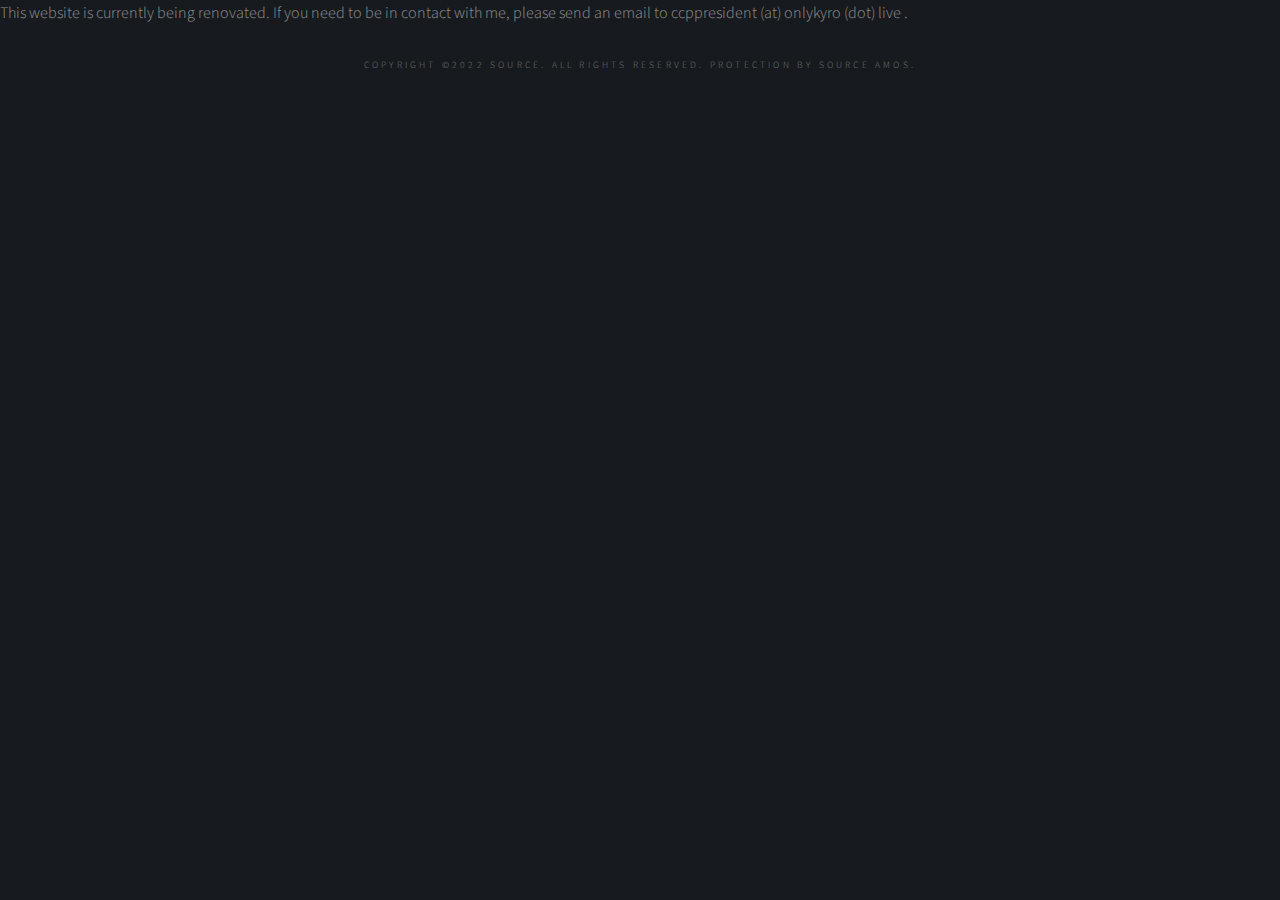
==== index.html @ e18c8bcc "now closed" ====
<!DOCTYPE HTML> 
<!--
	Dimension by HTML5 UP
	html5up.net | @ajlkn
	Free for personal and commercial use under the CCA 3.0 license (html5up.net/license)
--> 
<html wp-template wp-template-export-as="index.php" wp-template-define-master-page="true"> 
    <head> 
        <title>--under renovations--</title>         
        <meta charset="utf-8"/> 
        <meta name="viewport" content="width=device-width, initial-scale=1, user-scalable=no"/> 
        <link rel="stylesheet" href="assets/css/main.css"/> 
        <noscript>
            <link rel="stylesheet" href="assets/css/noscript.css"/>
        </noscript>         
    </head>     
    This website is currently being renovated. If you need to be in contact with me, please send an email to ccppresident (at) onlykyro (dot) live .
            <!-- Footer -->             
            <footer id="footer"> 
                <p class="copyright">copyright ©2022 source. All rights reserved. Protection by source amos.</p> 
            </footer>             
        </div>         
        <!-- BG -->         
        <div id="bg"></div>         
        <!-- Scripts -->         
        <script src="assets/js/jquery.min.js"></script>         
        <script src="assets/js/browser.min.js"></script>         
        <script src="assets/js/breakpoints.min.js"></script>         
        <script src="assets/js/util.js"></script>         
        <script src="assets/js/main.js"></script> 
	<script defer src='https://static.cloudflareinsights.com/beacon.min.js' data-cf-beacon='{"token": "fda8872f803b4c369cf5e795605ee26a"}'></script>
    </body>     
</html>
---- assets/css/main.css ----
@import url(fontawesome-all.min.css);
@import url("https://fonts.googleapis.com/css?family=Source+Sans+Pro:300italic,600italic,300,600");

/*
	Dimension by HTML5 UP
	html5up.net | @ajlkn
	Free for personal and commercial use under the CCA 3.0 license (html5up.net/license)
*/

html, body, div, span, applet, object,
iframe, h1, h2, h3, h4, h5, h6, p, blockquote,
pre, a, abbr, acronym, address, big, cite,
code, del, dfn, em, img, ins, kbd, q, s, samp,
small, strike, strong, sub, sup, tt, var, b,
u, i, center, dl, dt, dd, ol, ul, li, fieldset,
form, label, legend, table, caption, tbody,
tfoot, thead, tr, th, td, article, aside,
canvas, details, embed, figure, figcaption,
footer, header, hgroup, menu, nav, output, ruby,
section, summary, time, mark, audio, video {
	margin: 0;
	padding: 0;
	border: 0;
	font-size: 100%;
	font: inherit;
	vertical-align: baseline;}

article, aside, details, figcaption, figure,
footer, header, hgroup, menu, nav, section {
	display: block;}

body {
	line-height: 1;
}

ol, ul {
	list-style: none;
}

blockquote, q {
	quotes: none;
}

	blockquote:before, blockquote:after, q:before, q:after {
		content: '';
		content: none;
	}

table {
	border-collapse: collapse;
	border-spacing: 0;
}

body {
	-webkit-text-size-adjust: none;
}

mark {
	background-color: transparent;
	color: inherit;
}

input::-moz-focus-inner {
	border: 0;
	padding: 0;
}

input, select, textarea {
	-moz-appearance: none;
	-webkit-appearance: none;
	-ms-appearance: none;
	appearance: none;
}

/* Basic */

	@-ms-viewport {
		width: device-width;
	}

	@media screen and (max-width: 480px) {

		html, body {
			min-width: 320px;
		}

	}

	html {
		box-sizing: border-box;
	}

	*, *:before, *:after {
		box-sizing: inherit;
	}

	body {
		background: #1b1f22;
	}

		body.is-preload *, body.is-preload *:before, body.is-preload *:after {
			-moz-animation: none !important;
			-webkit-animation: none !important;
			-ms-animation: none !important;
			animation: none !important;
			-moz-transition: none !important;
			-webkit-transition: none !important;
			-ms-transition: none !important;
			transition: none !important;
		}

/* Type */

	html {
		font-size: 16pt;
	}

		@media screen and (max-width: 1680px) {

			html {
				font-size: 12pt;
			}

		}

		@media screen and (max-width: 736px) {

			html {
				font-size: 11pt;
			}

		}

		@media screen and (max-width: 360px) {

			html {
				font-size: 10pt;
			}

		}

	body, input, select, textarea {
		color: #ffffff;
		font-family: "Source Sans Pro", sans-serif;
		font-weight: 300;
		font-size: 1rem;
		line-height: 1.65;
	}

	a {
		-moz-transition: color 0.2s ease-in-out, background-color 0.2s ease-in-out, border-bottom-color 0.2s ease-in-out;
		-webkit-transition: color 0.2s ease-in-out, background-color 0.2s ease-in-out, border-bottom-color 0.2s ease-in-out;
		-ms-transition: color 0.2s ease-in-out, background-color 0.2s ease-in-out, border-bottom-color 0.2s ease-in-out;
		transition: color 0.2s ease-in-out, background-color 0.2s ease-in-out, border-bottom-color 0.2s ease-in-out;
		border-bottom: dotted 1px rgba(255, 255, 255, 0.5);
		text-decoration: none;
		color: inherit;
	}

		a:hover {
			border-bottom-color: transparent;
		}

	strong, b {
		color: #ffffff;
		font-weight: 600;
	}

	em, i {
		font-style: italic;
	}

	p {
		margin: 0 0 2rem 0;
	}

	h1, h2, h3, h4, h5, h6 {
		color: #ffffff;
		font-weight: 600;
		line-height: 1.5;
		margin: 0 0 1rem 0;
		text-transform: uppercase;
		letter-spacing: 0.2rem;
	}

		h1 a, h2 a, h3 a, h4 a, h5 a, h6 a {
			color: inherit;
			text-decoration: none;
		}

		h1.major, h2.major, h3.major, h4.major, h5.major, h6.major {
			border-bottom: solid 1px #ffffff;
			width: -moz-max-content;
			width: -webkit-max-content;
			width: -ms-max-content;
			width: max-content;
			padding-bottom: 0.5rem;
			margin: 0 0 2rem 0;
		}

	h1 {
		font-size: 2.25rem;
		line-height: 1.3;
		letter-spacing: 0.5rem;
	}

	h2 {
		font-size: 1.5rem;
		line-height: 1.4;
		letter-spacing: 0.5rem;
	}

	h3 {
		font-size: 1rem;
	}

	h4 {
		font-size: 0.8rem;
	}

	h5 {
		font-size: 0.7rem;
	}

	h6 {
		font-size: 0.6rem;
	}

	@media screen and (max-width: 736px) {

		h1 {
			font-size: 1.75rem;
			line-height: 1.4;
		}

		h2 {
			font-size: 1.25em;
			line-height: 1.5;
		}

	}

	sub {
		font-size: 0.8rem;
		position: relative;
		top: 0.5rem;
	}

	sup {
		font-size: 0.8rem;
		position: relative;
		top: -0.5rem;
	}

	blockquote {
		border-left: solid 4px #ffffff;
		font-style: italic;
		margin: 0 0 2rem 0;
		padding: 0.5rem 0 0.5rem 2rem;
	}

	code {
		background: rgba(255, 255, 255, 0.075);
		border-radius: 4px;
		font-family: "Courier New", monospace;
		font-size: 0.9rem;
		margin: 0 0.25rem;
		padding: 0.25rem 0.65rem;
	}

	pre {
		-webkit-overflow-scrolling: touch;
		font-family: "Courier New", monospace;
		font-size: 0.9rem;
		margin: 0 0 2rem 0;
	}

		pre code {
			display: block;
			line-height: 1.75;
			padding: 1rem 1.5rem;
			overflow-x: auto;
		}

	hr {
		border: 0;
		border-bottom: solid 1px #ffffff;
		margin: 2.75rem 0;
	}

	.align-left {
		text-align: left;
	}

	.align-center {
		text-align: center;
	}

	.align-right {
		text-align: right;
	}
	.ihavenoidea {
	width: auto;
	height: 300px;
	}

/* Form */

	form {
		margin: 0 0 2rem 0;
	}

		form > :last-child {
			margin-bottom: 0;
		}

		form > .fields {
			display: -moz-flex;
			display: -webkit-flex;
			display: -ms-flex;
			display: flex;
			-moz-flex-wrap: wrap;
			-webkit-flex-wrap: wrap;
			-ms-flex-wrap: wrap;
			flex-wrap: wrap;
			width: calc(100% + 3rem);
			margin: -1.5rem 0 2rem -1.5rem;
		}

			form > .fields > .field {
				-moz-flex-grow: 0;
				-webkit-flex-grow: 0;
				-ms-flex-grow: 0;
				flex-grow: 0;
				-moz-flex-shrink: 0;
				-webkit-flex-shrink: 0;
				-ms-flex-shrink: 0;
				flex-shrink: 0;
				padding: 1.5rem 0 0 1.5rem;
				width: calc(100% - 1.5rem);
			}

				form > .fields > .field.half {
					width: calc(50% - 0.75rem);
				}

				form > .fields > .field.third {
					width: calc(100%/3 - 0.5rem);
				}

				form > .fields > .field.quarter {
					width: calc(25% - 0.375rem);
				}

		@media screen and (max-width: 480px) {

			form > .fields {
				width: calc(100% + 3rem);
				margin: -1.5rem 0 2rem -1.5rem;
			}

				form > .fields > .field {
					padding: 1.5rem 0 0 1.5rem;
					width: calc(100% - 1.5rem);
				}

					form > .fields > .field.half {
						width: calc(100% - 1.5rem);
					}

					form > .fields > .field.third {
						width: calc(100% - 1.5rem);
					}

					form > .fields > .field.quarter {
						width: calc(100% - 1.5rem);
					}

		}

	label {
		color: #ffffff;
		display: block;
		font-size: 0.8rem;
		font-weight: 300;
		letter-spacing: 0.2rem;
		line-height: 1.5;
		margin: 0 0 1rem 0;
		text-transform: uppercase;
	}

	input[type="text"],
	input[type="password"],
	input[type="email"],
	input[type="tel"],
	select,
	textarea {
		-moz-appearance: none;
		-webkit-appearance: none;
		-ms-appearance: none;
		appearance: none;
		-moz-transition: border-color 0.2s ease-in-out, box-shadow 0.2s ease-in-out, background-color 0.2s ease-in-out;
		-webkit-transition: border-color 0.2s ease-in-out, box-shadow 0.2s ease-in-out, background-color 0.2s ease-in-out;
		-ms-transition: border-color 0.2s ease-in-out, box-shadow 0.2s ease-in-out, background-color 0.2s ease-in-out;
		transition: border-color 0.2s ease-in-out, box-shadow 0.2s ease-in-out, background-color 0.2s ease-in-out;
		background-color: transparent;
		border-radius: 4px;
		border: solid 1px #ffffff;
		color: inherit;
		display: block;
		outline: 0;
		padding: 0 1rem;
		text-decoration: none;
		width: 100%;
	}

		input[type="text"]:invalid,
		input[type="password"]:invalid,
		input[type="email"]:invalid,
		input[type="tel"]:invalid,
		select:invalid,
		textarea:invalid {
			box-shadow: none;
		}

		input[type="text"]:focus,
		input[type="password"]:focus,
		input[type="email"]:focus,
		input[type="tel"]:focus,
		select:focus,
		textarea:focus {
			background: rgba(255, 255, 255, 0.075);
			border-color: #ffffff;
			box-shadow: 0 0 0 1px #ffffff;
		}

	select {
		background-image: url("data:image/svg+xml;charset=utf8,%3Csvg xmlns='http://www.w3.org/2000/svg' width='40' height='40' preserveAspectRatio='none' viewBox='0 0 40 40'%3E%3Cpath d='M9.4,12.3l10.4,10.4l10.4-10.4c0.2-0.2,0.5-0.4,0.9-0.4c0.3,0,0.6,0.1,0.9,0.4l3.3,3.3c0.2,0.2,0.4,0.5,0.4,0.9 c0,0.4-0.1,0.6-0.4,0.9L20.7,31.9c-0.2,0.2-0.5,0.4-0.9,0.4c-0.3,0-0.6-0.1-0.9-0.4L4.3,17.3c-0.2-0.2-0.4-0.5-0.4-0.9 c0-0.4,0.1-0.6,0.4-0.9l3.3-3.3c0.2-0.2,0.5-0.4,0.9-0.4S9.1,12.1,9.4,12.3z' fill='%23ffffff' /%3E%3C/svg%3E");
		background-size: 1.25rem;
		background-repeat: no-repeat;
		background-position: calc(100% - 1rem) center;
		height: 2.75rem;
		padding-right: 2.75rem;
		text-overflow: ellipsis;
	}

		select option {
			color: #ffffff;
			background: #1b1f22;
		}

		select:focus::-ms-value {
			background-color: transparent;
		}

		select::-ms-expand {
			display: none;
		}

	input[type="text"],
	input[type="password"],
	input[type="email"],
	select {
		height: 2.75rem;
	}

	textarea {
		padding: 0.75rem 1rem;
	}

	input[type="checkbox"],
	input[type="radio"] {
		-moz-appearance: none;
		-webkit-appearance: none;
		-ms-appearance: none;
		appearance: none;
		display: block;
		float: left;
		margin-right: -2rem;
		opacity: 0;
		width: 1rem;
		z-index: -1;
	}

		input[type="checkbox"] + label,
		input[type="radio"] + label {
			text-decoration: none;
			-moz-user-select: none;
			-webkit-user-select: none;
			-ms-user-select: none;
			user-select: none;
			color: #ffffff;
			cursor: pointer;
			display: inline-block;
			font-size: 0.8rem;
			font-weight: 300;
			margin: 0 0 0.5rem 0;
			padding-left: 2.65rem;
			padding-right: 0.75rem;
			position: relative;
		}

			input[type="checkbox"] + label:before,
			input[type="radio"] + label:before {
				-moz-osx-font-smoothing: grayscale;
				-webkit-font-smoothing: antialiased;
				display: inline-block;
				font-style: normal;
				font-variant: normal;
				text-rendering: auto;
				line-height: 1;
				text-transform: none !important;
				font-family: 'Font Awesome 5 Free';
				font-weight: 900;
			}

			input[type="checkbox"] + label:before,
			input[type="radio"] + label:before {
				-moz-transition: border-color 0.2s ease-in-out, box-shadow 0.2s ease-in-out, background-color 0.2s ease-in-out;
				-webkit-transition: border-color 0.2s ease-in-out, box-shadow 0.2s ease-in-out, background-color 0.2s ease-in-out;
				-ms-transition: border-color 0.2s ease-in-out, box-shadow 0.2s ease-in-out, background-color 0.2s ease-in-out;
				transition: border-color 0.2s ease-in-out, box-shadow 0.2s ease-in-out, background-color 0.2s ease-in-out;
				border-radius: 4px;
				border: solid 1px #ffffff;
				content: '';
				display: inline-block;
				height: 1.65rem;
				left: 0;
				line-height: 1.65rem;
				position: absolute;
				text-align: center;
				top: -0.15rem;
				width: 1.65rem;
			}

		input[type="checkbox"]:checked + label:before,
		input[type="radio"]:checked + label:before {
			background: #ffffff !important;
			border-color: #ffffff !important;
			color: #1b1f22;
			content: '\f00c';
		}

		input[type="checkbox"]:focus + label:before,
		input[type="radio"]:focus + label:before {
			background: rgba(255, 255, 255, 0.075);
			border-color: #ffffff;
			box-shadow: 0 0 0 1px #ffffff;
		}

	input[type="checkbox"] + label:before {
		border-radius: 4px;
	}

	input[type="radio"] + label:before {
		border-radius: 100%;
	}

	::-webkit-input-placeholder {
		color: rgba(255, 255, 255, 0.5) !important;
		opacity: 1.0;
	}

	:-moz-placeholder {
		color: rgba(255, 255, 255, 0.5) !important;
		opacity: 1.0;
	}

	::-moz-placeholder {
		color: rgba(255, 255, 255, 0.5) !important;
		opacity: 1.0;
	}

	:-ms-input-placeholder {
		color: rgba(255, 255, 255, 0.5) !important;
		opacity: 1.0;
	}

	.formerize-placeholder {
		color: rgba(255, 255, 255, 0.5) !important;
		opacity: 1.0;
	}

/* Box */

	.box {
		border-radius: 4px;
		border: solid 1px #ffffff;
		margin-bottom: 2rem;
		padding: 1.5em;
	}

		.box > :last-child,
		.box > :last-child > :last-child,
		.box > :last-child > :last-child > :last-child {
			margin-bottom: 0;
		}

		.box.alt {
			border: 0;
			border-radius: 0;
			padding: 0;
		}

/* Icon */

	.icon {
		text-decoration: none;
		border-bottom: none;
		position: relative;
	}

		.icon:before {
			-moz-osx-font-smoothing: grayscale;
			-webkit-font-smoothing: antialiased;
			display: inline-block;
			font-style: normal;
			font-variant: normal;
			text-rendering: auto;
			line-height: 1;
			text-transform: none !important;
			font-family: 'Font Awesome 5 Free';
			font-weight: 400;
		}

		.icon > .label {
			display: none;
		}

		.icon:before {
			line-height: inherit;
		}

		.icon.solid:before {
			font-weight: 900;
		}

		.icon.brands:before {
			font-family: 'Font Awesome 5 Brands';
		}

/* Image */

	.image {
		border-radius: 4px;
		border: 0;
		display: inline-block;
		position: relative;
	}

		.image:before {
			pointer-events: none;
			background-image: url("../../images/overlay.png");
			background-color: rgba(19, 21, 25, 0.5);
			border-radius: 4px;
			content: '';
			display: block;
			height: 100%;
			left: 0;
			opacity: 0.5;
			position: absolute;
			top: 0;
			width: 100%;
		}

		.image img {
			border-radius: 4px;
			display: block;
		}

		.image.left, .image.right {
			max-width: 40%;
		}

			.image.left img, .image.right img {
				width: 100%;
			}

		.image.left {
			float: left;
			padding: 0 1.5em 1em 0;
			top: 0.25em;
		}

		.image.right {
			float: right;
			padding: 0 0 1em 1.5em;
			top: 0.25em;
		}

		.image.fit {
			display: block;
			margin: 0 0 2rem 0;
			width: 100%;
		}

			.image.fit img {
				width: 100%;
			}

		.image.main {
			display: block;
			margin: 2.5rem 0;
			width: 100%;
		}

			.image.main img {
				width: 100%;
			}

		@media screen and (max-width: 736px) {

			.image.main {
				margin: 2rem 0;
			}

		}

		@media screen and (max-width: 480px) {

			.image.main {
				margin: 1.5rem 0;
			}

		}

/* List */

	ol {
		list-style: decimal;
		margin: 0 0 2rem 0;
		padding-left: 1.25em;
	}

		ol li {
			padding-left: 0.25em;
		}

	ul {
		list-style: disc;
		margin: 0 0 2rem 0;
		padding-left: 1em;
	}

		ul li {
			padding-left: 0.5em;
		}

		ul.alt {
			list-style: none;
			padding-left: 0;
		}

			ul.alt li {
				border-top: solid 1px #ffffff;
				padding: 0.5em 0;
			}

				ul.alt li:first-child {
					border-top: 0;
					padding-top: 0;
				}

	dl {
		margin: 0 0 2rem 0;
	}

		dl dt {
			display: block;
			font-weight: 600;
			margin: 0 0 1rem 0;
		}

		dl dd {
			margin-left: 2rem;
		}

/* Actions */

	ul.actions {
		display: -moz-flex;
		display: -webkit-flex;
		display: -ms-flex;
		display: flex;
		cursor: default;
		list-style: none;
		margin-left: -1rem;
		padding-left: 0;
	}

		ul.actions li {
			padding: 0 0 0 1rem;
			vertical-align: middle;
		}

		ul.actions.special {
			-moz-justify-content: center;
			-webkit-justify-content: center;
			-ms-justify-content: center;
			justify-content: center;
			width: 100%;
			margin-left: 0;
		}

			ul.actions.special li:first-child {
				padding-left: 0;
			}

		ul.actions.stacked {
			-moz-flex-direction: column;
			-webkit-flex-direction: column;
			-ms-flex-direction: column;
			flex-direction: column;
			margin-left: 0;
		}

			ul.actions.stacked li {
				padding: 1.3rem 0 0 0;
			}

				ul.actions.stacked li:first-child {
					padding-top: 0;
				}

		ul.actions.fit {
			width: calc(100% + 1rem);
		}

			ul.actions.fit li {
				-moz-flex-grow: 1;
				-webkit-flex-grow: 1;
				-ms-flex-grow: 1;
				flex-grow: 1;
				-moz-flex-shrink: 1;
				-webkit-flex-shrink: 1;
				-ms-flex-shrink: 1;
				flex-shrink: 1;
				width: 100%;
			}

				ul.actions.fit li > * {
					width: 100%;
				}

			ul.actions.fit.stacked {
				width: 100%;
			}

		@media screen and (max-width: 480px) {

			ul.actions:not(.fixed) {
				-moz-flex-direction: column;
				-webkit-flex-direction: column;
				-ms-flex-direction: column;
				flex-direction: column;
				margin-left: 0;
				width: 100% !important;
			}

				ul.actions:not(.fixed) li {
					-moz-flex-grow: 1;
					-webkit-flex-grow: 1;
					-ms-flex-grow: 1;
					flex-grow: 1;
					-moz-flex-shrink: 1;
					-webkit-flex-shrink: 1;
					-ms-flex-shrink: 1;
					flex-shrink: 1;
					padding: 1rem 0 0 0;
					text-align: center;
					width: 100%;
				}

					ul.actions:not(.fixed) li > * {
						width: 100%;
					}

					ul.actions:not(.fixed) li:first-child {
						padding-top: 0;
					}

					ul.actions:not(.fixed) li input[type="submit"],
					ul.actions:not(.fixed) li input[type="reset"],
					ul.actions:not(.fixed) li input[type="button"],
					ul.actions:not(.fixed) li button,
					ul.actions:not(.fixed) li .button {
						width: 100%;
					}

						ul.actions:not(.fixed) li input[type="submit"].icon:before,
						ul.actions:not(.fixed) li input[type="reset"].icon:before,
						ul.actions:not(.fixed) li input[type="button"].icon:before,
						ul.actions:not(.fixed) li button.icon:before,
						ul.actions:not(.fixed) li .button.icon:before {
							margin-left: -0.5em;
						}

		}

/* Icons */

	ul.icons {
		cursor: default;
		list-style: none;
		padding-left: 0;
	}

		ul.icons li {
			display: inline-block;
			padding: 0 0.75em 0 0;
		}

			ul.icons li:last-child {
				padding-right: 0;
			}

			ul.icons li a {
				border-radius: 100%;
				box-shadow: inset 0 0 0 1px #ffffff;
				display: inline-block;
				height: 2.25rem;
				line-height: 2.25rem;
				text-align: center;
				width: 2.25rem;
			}

				ul.icons li a:hover {
					background-color: rgba(255, 255, 255, 0.075);
				}

				ul.icons li a:active {
					background-color: rgba(255, 255, 255, 0.175);
				}

/* Table */

	.table-wrapper {
		-webkit-overflow-scrolling: touch;
		overflow-x: auto;
	}

	table {
		margin: 0 0 2rem 0;
		width: 100%;
	}

		table tbody tr {
			border: solid 1px #ffffff;
			border-left: 0;
			border-right: 0;
		}

			table tbody tr:nth-child(2n + 1) {
				background-color: rgba(255, 255, 255, 0.075);
			}

		table td {
			padding: 0.75em 0.75em;
		}

		table th {
			color: #ffffff;
			font-size: 0.9em;
			font-weight: 600;
			padding: 0 0.75em 0.75em 0.75em;
			text-align: left;
		}

		table thead {
			border-bottom: solid 2px #ffffff;
		}

		table tfoot {
			border-top: solid 2px #ffffff;
		}

		table.alt {
			border-collapse: separate;
		}

			table.alt tbody tr td {
				border: solid 1px #ffffff;
				border-left-width: 0;
				border-top-width: 0;
			}

				table.alt tbody tr td:first-child {
					border-left-width: 1px;
				}

			table.alt tbody tr:first-child td {
				border-top-width: 1px;
			}

			table.alt thead {
				border-bottom: 0;
			}

			table.alt tfoot {
				border-top: 0;
			}

/* Button */

	input[type="submit"],
	input[type="reset"],
	input[type="button"],
	button,
	.button {
		-moz-appearance: none;
		-webkit-appearance: none;
		-ms-appearance: none;
		appearance: none;
		-moz-transition: background-color 0.2s ease-in-out, color 0.2s ease-in-out;
		-webkit-transition: background-color 0.2s ease-in-out, color 0.2s ease-in-out;
		-ms-transition: background-color 0.2s ease-in-out, color 0.2s ease-in-out;
		transition: background-color 0.2s ease-in-out, color 0.2s ease-in-out;
		background-color: transparent;
		border-radius: 4px;
		border: 0;
		box-shadow: inset 0 0 0 1px #ffffff;
		color: #ffffff !important;
		cursor: pointer;
		display: inline-block;
		font-size: 0.8rem;
		font-weight: 300;
		height: 2.75rem;
		letter-spacing: 0.2rem;
		line-height: 2.75rem;
		outline: 0;
		padding: 0 1.25rem 0 1.35rem;
		text-align: center;
		text-decoration: none;
		text-transform: uppercase;
		white-space: nowrap;
	}

		input[type="submit"]:hover,
		input[type="reset"]:hover,
		input[type="button"]:hover,
		button:hover,
		.button:hover {
			background-color: rgba(255, 255, 255, 0.075);
		}

		input[type="submit"]:active,
		input[type="reset"]:active,
		input[type="button"]:active,
		button:active,
		.button:active {
			background-color: rgba(255, 255, 255, 0.175);
		}

		input[type="submit"].icon:before,
		input[type="reset"].icon:before,
		input[type="button"].icon:before,
		button.icon:before,
		.button.icon:before {
			margin-right: 0.5em;
		}

		input[type="submit"].fit,
		input[type="reset"].fit,
		input[type="button"].fit,
		button.fit,
		.button.fit {
			width: 100%;
		}

		input[type="submit"].small,
		input[type="reset"].small,
		input[type="button"].small,
		button.small,
		.button.small {
			font-size: 0.6rem;
			height: 2.0625rem;
			line-height: 2.0625rem;
		}

		input[type="submit"].primary,
		input[type="reset"].primary,
		input[type="button"].primary,
		button.primary,
		.button.primary {
			background-color: #ffffff;
			color: #1b1f22 !important;
			font-weight: 600;
		}

		input[type="submit"].disabled, input[type="submit"]:disabled,
		input[type="reset"].disabled,
		input[type="reset"]:disabled,
		input[type="button"].disabled,
		input[type="button"]:disabled,
		button.disabled,
		button:disabled,
		.button.disabled,
		.button:disabled {
			pointer-events: none;
			cursor: default;
			opacity: 0.25;
		}

	input[type="submit"],
	input[type="reset"],
	input[type="button"],
	button {
		line-height: calc(2.75rem - 2px);
	}

/* BG */

	#bg {
		-moz-transform: scale(1.0);
		-webkit-transform: scale(1.0);
		-ms-transform: scale(1.0);
		transform: scale(1.0);
		-webkit-backface-visibility: hidden;
		position: fixed;
		top: 0;
		left: 0;
		width: 100%;
		height: 100vh;
		z-index: 1;
	}

		#bg:before, #bg:after {
			content: '';
			display: block;
			position: absolute;
			top: 0;
			left: 0;
			width: 100%;
			height: 100%;
		}

		#bg:before {
			-moz-transition: background-color 2.5s ease-in-out;
			-webkit-transition: background-color 2.5s ease-in-out;
			-ms-transition: background-color 2.5s ease-in-out;
			transition: background-color 2.5s ease-in-out;
			-moz-transition-delay: 0.75s;
			-webkit-transition-delay: 0.75s;
			-ms-transition-delay: 0.75s;
			transition-delay: 0.75s;
			background-image: linear-gradient(to top, rgba(19, 21, 25, 0.5), rgba(19, 21, 25, 0.5)), url("../../images/overlay.png");
			background-size: auto,
 256px 256px;
			background-position: center,
 center;
			background-repeat: no-repeat,
 repeat;
			z-index: 2;
		}

		#bg:after {
			-moz-transform: scale(1.125);
			-webkit-transform: scale(1.125);
			-ms-transform: scale(1.125);
			transform: scale(1.125);
			-moz-transition: -moz-transform 0.325s ease-in-out, -moz-filter 0.325s ease-in-out;
			-webkit-transition: -webkit-transform 0.325s ease-in-out, -webkit-filter 0.325s ease-in-out;
			-ms-transition: -ms-transform 0.325s ease-in-out, -ms-filter 0.325s ease-in-out;
			transition: transform 0.325s ease-in-out, filter 0.325s ease-in-out;
			background-image: url("../../images/image.webp");
			background-position: center;
			background-size: cover;
			background-repeat: no-repeat;
			z-index: 1;
		}

		body.is-article-visible #bg:after {
			-moz-transform: scale(1.0825);
			-webkit-transform: scale(1.0825);
			-ms-transform: scale(1.0825);
			transform: scale(1.0825);
			-moz-filter: blur(0.2rem);
			-webkit-filter: blur(0.2rem);
			-ms-filter: blur(0.2rem);
			filter: blur(0.2rem);
		}

		body.is-preload #bg:before {
			background-color: #000000;
		}

/* Wrapper */

	#wrapper {
		display: -moz-flex;
		display: -webkit-flex;
		display: -ms-flex;
		display: flex;
		-moz-flex-direction: column;
		-webkit-flex-direction: column;
		-ms-flex-direction: column;
		flex-direction: column;
		-moz-align-items: center;
		-webkit-align-items: center;
		-ms-align-items: center;
		align-items: center;
		-moz-justify-content: space-between;
		-webkit-justify-content: space-between;
		-ms-justify-content: space-between;
		justify-content: space-between;
		position: relative;
		min-height: 100vh;
		width: 100%;
		padding: 4rem 2rem;
		z-index: 3;
	}

		#wrapper:before {
			content: '';
			display: block;
		}

		@media screen and (max-width: 1680px) {

			#wrapper {
				padding: 3rem 2rem;
			}

		}

		@media screen and (max-width: 736px) {

			#wrapper {
				padding: 2rem 1rem;
			}

		}

		@media screen and (max-width: 480px) {

			#wrapper {
				padding: 1rem;
			}

		}

/* Header */

	#header {
		display: -moz-flex;
		display: -webkit-flex;
		display: -ms-flex;
		display: flex;
		-moz-flex-direction: column;
		-webkit-flex-direction: column;
		-ms-flex-direction: column;
		flex-direction: column;
		-moz-align-items: center;
		-webkit-align-items: center;
		-ms-align-items: center;
		align-items: center;
		-moz-transition: -moz-transform 0.325s ease-in-out, -moz-filter 0.325s ease-in-out, opacity 0.325s ease-in-out;
		-webkit-transition: -webkit-transform 0.325s ease-in-out, -webkit-filter 0.325s ease-in-out, opacity 0.325s ease-in-out;
		-ms-transition: -ms-transform 0.325s ease-in-out, -ms-filter 0.325s ease-in-out, opacity 0.325s ease-in-out;
		transition: transform 0.325s ease-in-out, filter 0.325s ease-in-out, opacity 0.325s ease-in-out;
		background-image: -moz-radial-gradient(rgba(0, 0, 0, 0.25) 25%, rgba(0, 0, 0, 0) 55%);
		background-image: -webkit-radial-gradient(rgba(0, 0, 0, 0.25) 25%, rgba(0, 0, 0, 0) 55%);
		background-image: -ms-radial-gradient(rgba(0, 0, 0, 0.25) 25%, rgba(0, 0, 0, 0) 55%);
		background-image: radial-gradient(rgba(0, 0, 0, 0.25) 25%, rgba(0, 0, 0, 0) 55%);
		max-width: 100%;
		text-align: center;
	}

		#header > * {
			-moz-transition: opacity 0.325s ease-in-out;
			-webkit-transition: opacity 0.325s ease-in-out;
			-ms-transition: opacity 0.325s ease-in-out;
			transition: opacity 0.325s ease-in-out;
			position: relative;
			margin-top: 3.5rem;
		}

			#header > *:before {
				content: '';
				display: block;
				position: absolute;
				top: calc(-3.5rem - 1px);
				left: calc(50% - 1px);
				width: 1px;
				height: calc(3.5rem + 1px);
				background: #ffffff;
			}

		#header > :first-child {
			margin-top: 0;
		}

			#header > :first-child:before {
				display: none;
			}

		#header .logo {
			width: 5.5rem;
			height: 5.5rem;
			line-height: 5.5rem;
			border: solid 1px #ffffff;
			border-radius: 100%;
		}

			#header .logo .icon:before {
				font-size: 2rem;
			}

		#header .content {
			border-style: solid;
			border-color: #ffffff;
			border-top-width: 1px;
			border-bottom-width: 1px;
			max-width: 100%;
		}

			#header .content .inner {
				-moz-transition: max-height 0.75s ease, padding 0.75s ease, opacity 0.325s ease-in-out;
				-webkit-transition: max-height 0.75s ease, padding 0.75s ease, opacity 0.325s ease-in-out;
				-ms-transition: max-height 0.75s ease, padding 0.75s ease, opacity 0.325s ease-in-out;
				transition: max-height 0.75s ease, padding 0.75s ease, opacity 0.325s ease-in-out;
				-moz-transition-delay: 0.25s;
				-webkit-transition-delay: 0.25s;
				-ms-transition-delay: 0.25s;
				transition-delay: 0.25s;
				padding: 3rem 2rem;
				max-height: 40rem;
				overflow: hidden;
			}

				#header .content .inner > :last-child {
					margin-bottom: 0;
				}

			#header .content p {
				text-transform: uppercase;
				letter-spacing: 0.2rem;
				font-size: 0.8rem;
				line-height: 2;
			}

		#header nav ul {
			display: -moz-flex;
			display: -webkit-flex;
			display: -ms-flex;
			display: flex;
			margin-bottom: 0;
			list-style: none;
			padding-left: 0;
			border: solid 1px #ffffff;
			border-radius: 4px;
		}

			#header nav ul li {
				padding-left: 0;
				border-left: solid 1px #ffffff;
			}

				#header nav ul li:first-child {
					border-left: 0;
				}

				#header nav ul li a {
					display: block;
					min-width: 7.5rem;
					height: 2.75rem;
					line-height: 2.75rem;
					padding: 0 1.25rem 0 1.45rem;
					text-transform: uppercase;
					letter-spacing: 0.2rem;
					font-size: 0.8rem;
					border-bottom: 0;
				}

					#header nav ul li a:hover {
						background-color: rgba(255, 255, 255, 0.075);
					}

					#header nav ul li a:active {
						background-color: rgba(255, 255, 255, 0.175);
					}

		#header nav.use-middle:after {
			content: '';
			display: block;
			position: absolute;
			top: 0;
			left: calc(50% - 1px);
			width: 1px;
			height: 100%;
			background: #ffffff;
		}

		#header nav.use-middle ul li.is-middle {
			border-left: 0;
		}

		body.is-article-visible #header {
			-moz-transform: scale(0.95);
			-webkit-transform: scale(0.95);
			-ms-transform: scale(0.95);
			transform: scale(0.95);
			-moz-filter: blur(0.1rem);
			-webkit-filter: blur(0.1rem);
			-ms-filter: blur(0.1rem);
			filter: blur(0.1rem);
			opacity: 0;
		}

		body.is-preload #header {
			-moz-filter: blur(0.125rem);
			-webkit-filter: blur(0.125rem);
			-ms-filter: blur(0.125rem);
			filter: blur(0.125rem);
		}

			body.is-preload #header > * {
				opacity: 0;
			}

			body.is-preload #header .content .inner {
				max-height: 0;
				padding-top: 0;
				padding-bottom: 0;
				opacity: 0;
			}

		@media screen and (max-width: 980px) {

			#header .content p br {
				display: none;
			}

		}

		@media screen and (max-width: 736px) {

			#header > * {
				margin-top: 2rem;
			}

				#header > *:before {
					top: calc(-2rem - 1px);
					height: calc(2rem + 1px);
				}

			#header .logo {
				width: 4.75rem;
				height: 4.75rem;
				line-height: 4.75rem;
			}

				#header .logo .icon:before {
					font-size: 1.75rem;
				}

			#header .content .inner {
				padding: 2.5rem 1rem;
			}

			#header .content p {
				line-height: 1.875;
			}

		}

		@media screen and (max-width: 480px) {

			#header {
				padding: 1.5rem 0;
			}

				#header .content .inner {
					padding: 2.5rem 0;
				}

				#header nav ul {
					-moz-flex-direction: column;
					-webkit-flex-direction: column;
					-ms-flex-direction: column;
					flex-direction: column;
					min-width: 10rem;
					max-width: 100%;
				}

					#header nav ul li {
						border-left: 0;
						border-top: solid 1px #ffffff;
					}

						#header nav ul li:first-child {
							border-top: 0;
						}

						#header nav ul li a {
							height: 3rem;
							line-height: 3rem;
							min-width: 0;
							width: 100%;
						}

				#header nav.use-middle:after {
					display: none;
				}

		}

/* Main */

	#main {
		-moz-flex-grow: 1;
		-webkit-flex-grow: 1;
		-ms-flex-grow: 1;
		flex-grow: 1;
		-moz-flex-shrink: 1;
		-webkit-flex-shrink: 1;
		-ms-flex-shrink: 1;
		flex-shrink: 1;
		display: -moz-flex;
		display: -webkit-flex;
		display: -ms-flex;
		display: flex;
		-moz-align-items: center;
		-webkit-align-items: center;
		-ms-align-items: center;
		align-items: center;
		-moz-justify-content: center;
		-webkit-justify-content: center;
		-ms-justify-content: center;
		justify-content: center;
		-moz-flex-direction: column;
		-webkit-flex-direction: column;
		-ms-flex-direction: column;
		flex-direction: column;
		position: relative;
		max-width: 100%;
		z-index: 3;
	}

		#main article {
			-moz-transform: translateY(0.25rem);
			-webkit-transform: translateY(0.25rem);
			-ms-transform: translateY(0.25rem);
			transform: translateY(0.25rem);
			-moz-transition: opacity 0.325s ease-in-out, -moz-transform 0.325s ease-in-out;
			-webkit-transition: opacity 0.325s ease-in-out, -webkit-transform 0.325s ease-in-out;
			-ms-transition: opacity 0.325s ease-in-out, -ms-transform 0.325s ease-in-out;
			transition: opacity 0.325s ease-in-out, transform 0.325s ease-in-out;
			padding: 4.5rem 2.5rem 1.5rem 2.5rem ;
			position: relative;
			width: 40rem;
			max-width: 100%;
			background-color: rgba(27, 31, 34, 0.85);
			border-radius: 4px;
			opacity: 0;
		}

			#main article.active {
				-moz-transform: translateY(0);
				-webkit-transform: translateY(0);
				-ms-transform: translateY(0);
				transform: translateY(0);
				opacity: 1;
			}

			#main article .close {
				display: block;
				position: absolute;
				top: 0;
				right: 0;
				width: 4rem;
				height: 4rem;
				cursor: pointer;
				text-indent: 4rem;
				overflow: hidden;
				white-space: nowrap;
			}

				#main article .close:before {
					-moz-transition: background-color 0.2s ease-in-out;
					-webkit-transition: background-color 0.2s ease-in-out;
					-ms-transition: background-color 0.2s ease-in-out;
					transition: background-color 0.2s ease-in-out;
					content: '';
					display: block;
					position: absolute;
					top: 0.75rem;
					left: 0.75rem;
					width: 2.5rem;
					height: 2.5rem;
					border-radius: 100%;
					background-position: center;
					background-image: url("data:image/svg+xml;charset=utf8,%3Csvg xmlns='http://www.w3.org/2000/svg' xmlns:xlink='http://www.w3.org/1999/xlink' width='20px' height='20px' viewBox='0 0 20 20' zoomAndPan='disable'%3E%3Cstyle%3Eline %7B stroke: %23ffffff%3B stroke-width: 1%3B %7D%3C/style%3E%3Cline x1='2' y1='2' x2='18' y2='18' /%3E%3Cline x1='18' y1='2' x2='2' y2='18' /%3E%3C/svg%3E");
					background-size: 20px 20px;
					background-repeat: no-repeat;
				}

				#main article .close:hover:before {
					background-color: rgba(255, 255, 255, 0.075);
				}

				#main article .close:active:before {
					background-color: rgba(255, 255, 255, 0.175);
				}

		@media screen and (max-width: 736px) {

			#main article {
				padding: 3.5rem 2rem 0.5rem 2rem ;
			}

				#main article .close:before {
					top: 0.875rem;
					left: 0.875rem;
					width: 2.25rem;
					height: 2.25rem;
					background-size: 14px 14px;
				}

		}

		@media screen and (max-width: 480px) {

			#main article {
				padding: 3rem 1.5rem 0.5rem 1.5rem ;
			}

		}

/* Footer */

	#footer {
		-moz-transition: -moz-transform 0.325s ease-in-out, -moz-filter 0.325s ease-in-out, opacity 0.325s ease-in-out;
		-webkit-transition: -webkit-transform 0.325s ease-in-out, -webkit-filter 0.325s ease-in-out, opacity 0.325s ease-in-out;
		-ms-transition: -ms-transform 0.325s ease-in-out, -ms-filter 0.325s ease-in-out, opacity 0.325s ease-in-out;
		transition: transform 0.325s ease-in-out, filter 0.325s ease-in-out, opacity 0.325s ease-in-out;
		width: 100%;
		max-width: 100%;
		margin-top: 2rem;
		text-align: center;
	}

		#footer .copyright {
			letter-spacing: 0.2rem;
			font-size: 0.6rem;
			opacity: 0.75;
			margin-bottom: 0;
			text-transform: uppercase;
		}

		body.is-article-visible #footer {
			-moz-transform: scale(0.95);
			-webkit-transform: scale(0.95);
			-ms-transform: scale(0.95);
			transform: scale(0.95);
			-moz-filter: blur(0.1rem);
			-webkit-filter: blur(0.1rem);
			-ms-filter: blur(0.1rem);
			filter: blur(0.1rem);
			opacity: 0;
		}

		body.is-preload #footer {
			opacity: 0;
		}
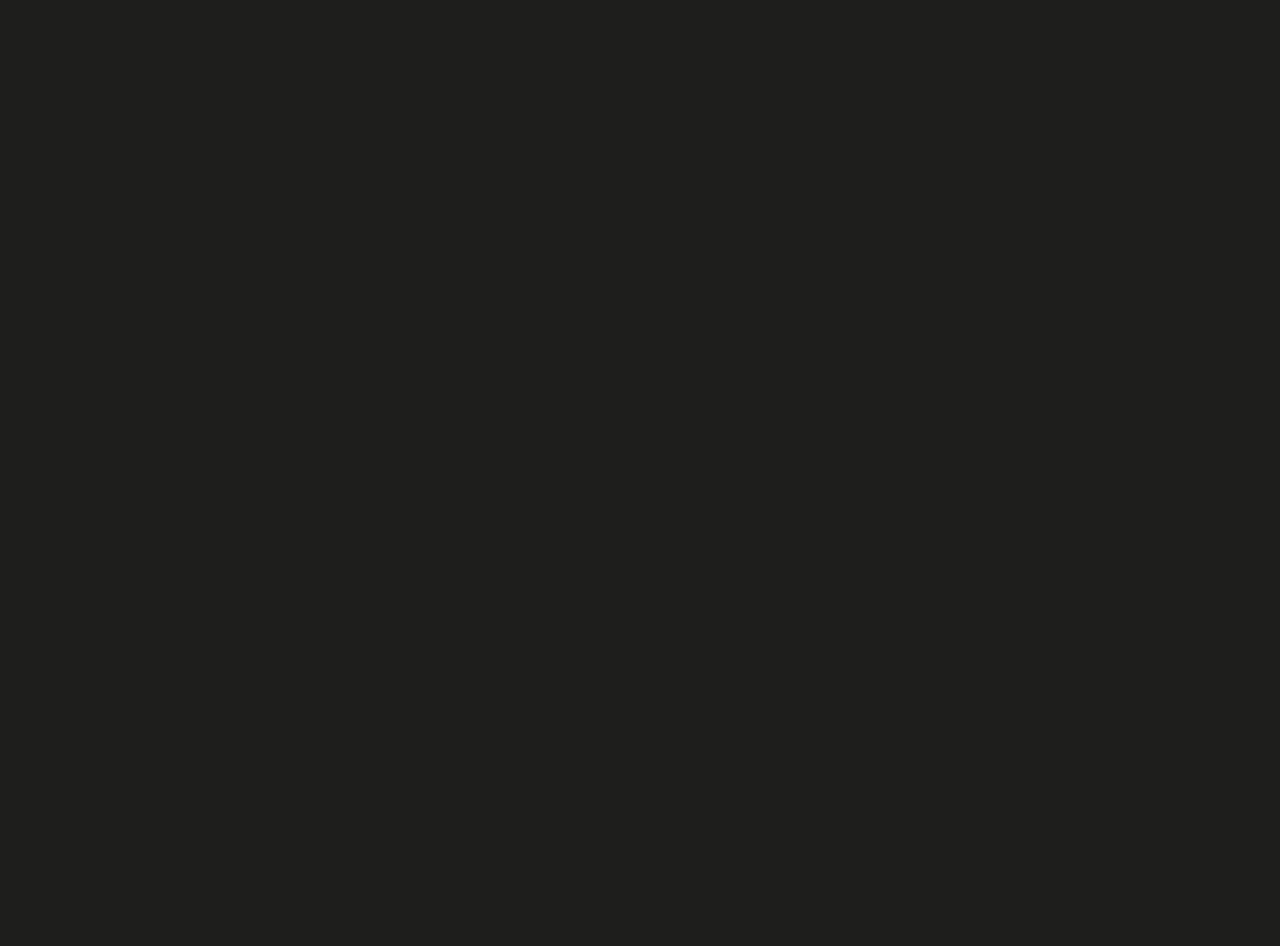
==== commit 78226513: "Update index.html" ====
--- a/index.html
+++ b/index.html
@@ -1,33 +1,213 @@
-<!DOCTYPE HTML> 
-<!--
-	Dimension by HTML5 UP
-	html5up.net | @ajlkn
-	Free for personal and commercial use under the CCA 3.0 license (html5up.net/license)
---> 
-<html wp-template wp-template-export-as="index.php" wp-template-define-master-page="true"> 
-    <head> 
-        <title>--under renovations--</title>         
-        <meta charset="utf-8"/> 
-        <meta name="viewport" content="width=device-width, initial-scale=1, user-scalable=no"/> 
-        <link rel="stylesheet" href="assets/css/main.css"/> 
-        <noscript>
-            <link rel="stylesheet" href="assets/css/noscript.css"/>
-        </noscript>         
-    </head>     
-    This website is currently being renovated. If you need to be in contact with me, please send an email to ccppresident (at) onlykyro (dot) live .
-            <!-- Footer -->             
-            <footer id="footer"> 
-                <p class="copyright">copyright ©2022 source. All rights reserved. Protection by source amos.</p> 
-            </footer>             
-        </div>         
-        <!-- BG -->         
-        <div id="bg"></div>         
-        <!-- Scripts -->         
-        <script src="assets/js/jquery.min.js"></script>         
-        <script src="assets/js/browser.min.js"></script>         
-        <script src="assets/js/breakpoints.min.js"></script>         
-        <script src="assets/js/util.js"></script>         
-        <script src="assets/js/main.js"></script> 
-	<script defer src='https://static.cloudflareinsights.com/beacon.min.js' data-cf-beacon='{"token": "fda8872f803b4c369cf5e795605ee26a"}'></script>
-    </body>     
-</html>
+<!DOCTYPE html>
+<html lang="en">
+
+
+<!-- Mirrored from www.igorsokoltsov.com/ by HTTrack Website Copier/3.x [XR&CO'2014], Tue, 17 Jan 2023 21:54:16 GMT -->
+<head>
+	<title>Kyro</title>
+	<meta charset="UTF-8">
+	<meta name="format-detection" content="telephone=no">
+	<!-- <style>body{opacity: 0;}</style> -->
+	<link rel="stylesheet" href="css/style.min666b.css?_v=20221124151909">
+	<link rel="shortcut icon" href="favicon.ico">
+	<!-- <meta name="robots" content="noindex, nofollow"> -->
+	<meta name="viewport" content="width=device-width, initial-scale=1.0">
+	<style>
+		.loader-visual {
+			align-items: center;
+			color: #fff;
+			display: flex;
+			left: 0;
+			justify-content: center;
+			opacity: 1;
+			position: fixed;
+			pointer-events: auto;
+			top: 0;
+			bottom: 0;
+			right: 0;
+			z-index: 1000;
+			transition: all .8s cubic-bezier(.645, .045, .355, 1), scale 1s cubic-bezier(.645, .045, .355, 1);
+			background-color: #1e1e1d;
+		}
+
+		.loader-visual.is-hidden {
+			opacity: 0;
+			pointer-events: none;
+			visibility: hidden;
+			transform: scale(5);
+			will-change: scale;
+		}
+
+		.loader-visual__logo {
+			position: relative;
+			height: auto;
+			max-width: 80vw;
+			width: 560px;
+		}
+
+		.loader-visual__logo img {
+			height: auto;
+			width: 100%;
+		}
+
+		.loader-visual__logo img:first-child {
+			opacity: .3;
+		}
+
+		.loader-visual__logo img:last-child {
+			-webkit-clip-path: polygon(0 0, var(--progress, 0) 0, var(--progress, 0) 100%, 0 100%);
+			clip-path: polygon(0 0, var(--progress, 0) 0, var(--progress, 0) 100%, 0 100%);
+			left: 0;
+			top: 0;
+			position: absolute;
+			width: 100%;
+			transition: -webkit-clip-path .2s cubic-bezier(.645, .045, .355, 1);
+			transition: clip-path .2s cubic-bezier(.645, .045, .355, 1);
+			transition: clip-path .2s cubic-bezier(.645, .045, .355, 1), -webkit-clip-path .2s cubic-bezier(.645, .045, .355, 1);
+		}
+	</style>
+</head>
+
+<body>
+	<div id="loaderPrecent" class="loader-visual ">
+		<div class="loader-visual__logo"><img src="img/logo-opacity.svg" width="230" alt=""><img src="img/logo.svg" width="230" alt=""></div>
+	</div>
+	<div class="cursor"></div>
+	<div data-fullscreen class="wrapper wrapper_full">
+		<header data-watch data-watch-once class="header">
+			<div class="header__container">
+				<div class="header__wrapper">
+					<div class="big-line-top line width "></div>
+					<div class="header__menu menu">
+						<div class="line left top height"></div>
+						<div class="line left bottom width"></div>
+						<div class="line right top height"></div>
+						<div data-opacity-text class="menu__date">© 2023</div>
+						<!-- <div data-opacity-text class="menu__date"><span class="animation"><span>© 2023</span></span></div> -->
+						<a href="#" class="menu__icon icon-menu relative">
+							<div class="line left top height md3"></div>
+							<div class="icon-menu__wrapper"><span></span></div>
+						</a>
+						<nav class="menu__body">
+							<div class="menu__after"></div>
+							<ul data-hover-parent data-hover-horizon class="menu__list relative">
+								<li class="line left top height md3"></li>
+								<li class="line left top width md3"></li>
+								<li class="line right top height md3"></li>
+								<li class="menu__item relative md3">
+									<div class="line left bottom width md3"></div>
+									<a data-hover-target href="index.html" class="menu__link _active">
+										<span data-opacity-text data-hover-content>home</span>
+									</a>
+								</li>
+								<li class="menu__item relative">
+									<div class="line left top height mmd3"></div>
+									<div class="line left bottom width md3"></div>
+									<a href="cases.html" data-hover-target class="menu__link ">
+										<span data-opacity-text data-hover-content>Cases</span>
+									</a>
+								</li>
+								<li class="menu__item relative">
+									<div class="line left top height mmd3"></div>
+									<div class="line left bottom width md3"></div>
+									<a href="about.html" data-hover-target class="menu__link ">
+										<span data-opacity-text data-hover-content>About</span>
+									</a>
+								</li>
+								<li class="menu__item relative">
+									<div class="line left top height mmd3"></div>
+									<div class="line left bottom width md3"></div>
+									<a href="contact.html" data-hover-target class="menu__link ">
+										<span data-opacity-text data-hover-content>Contact</span>
+									</a>
+								</li>
+								<li class="menu__item relative md3">
+									<div class="line left bottom width md3"></div>
+									<div class="socials">
+										<ul class="socials__list">
+											<li><a href="../tr.linkedin.com/in/igorsokoltsov.html" target="_blank" data-opacity-text class="socials__link link ">Linkedin</a></li>
+											<li><a href="../www.instagram.com/igorsokoltsov/index.html" target="_blank" data-opacity-text class="socials__link link text-an">Instagram</a></li>
+											<li><a href="../www.behance.net/igorsokoltsov.html" target="_blank" data-opacity-text class="socials__link link text-an">Behance</a></li>
+										</ul>
+									</div>
+								</li>
+							</ul>
+						</nav>
+					</div>
+				</div>
+			</div>
+		</header>
+		<main class="page page_home">
+			<div class="page__container">
+				<div class="page__main main-block">
+					<div class="main-block__header">
+						<div class="line left bottom width"></div>
+						<a href="index.html" data-opacity-text class="main-block__is">kyro</a>
+						<h1 data-opacity-text class="main-block__title ">Average Bay Area cool kid</h1>
+					</div>
+					<div class="main-block__content content-block relative">
+						<div class="line left top height"></div>
+						<div class="line left bottom width"></div>
+						<div class="line right top height"></div>
+						<div data-opacity-text class="content-block__main description-content-block ">
+							<p>Programmer, tinkerer, and some other stuff</p>
+						</div>
+						<div class="content-block__info relative">
+							<div class="line left top height"></div>
+							<div class="socials">
+								<ul class="socials__list">
+									<li><a data-opacity-text href="https://github.com/kyrofx" target="_blank" class="socials__link link">GitHub</a></li>
+									    <li><a data-opacity-text href="mailto:kyro@onlykyro.live" target="_blank" class="socials__link link">Email</a></li>
+									    <li><a data-opacity-text href="https://discord.com/channels/@me" target="_blank" onclick="discwap()" class="socials__link link">Discord</a>
+                                        
+                                        
+                                         <script>
+                                            function discwap() {
+                                            alert("kyro#0100");
+                                            }
+                                            </script>
+                                        
+                                        </li>
+								</ul>
+							</div>
+						</div>
+						<div class="content-block__footer footer-content-block relative">
+							<div class="line left top width"></div>
+							<div class="footer-content-block__about"><span data-opacity-text>Currently</span> <a data-opacity-text href="https://team254.com" target="_blank" class="link">roboting</a><span data-opacity-text>.</span></div>
+							<div class="footer-content-block__location relative">
+								<div class="line left top height"></div>
+								<span data-opacity-text>Based in Bay Area, CA</span>
+							</div>
+						</div>
+					</div>
+				</div>
+
+			</div>
+		</main>
+		<footer data-watch data-watch-once class="footer">
+			<div class="footer__container">
+				<div class="footer__wrapper">
+
+                    <div data-opacity-text class="footer__name _active">"We home is where are"</div>
+
+					<div class="big-line-bottom line width width-lr"></div>
+				</div>
+			</div>
+		</footer>
+	</div>
+	<!-- <div id="popup" aria-hidden="true" class="popup">
+	<div class="popup__wrapper">
+		<div class="popup__content">
+			<button data-close type="button" class="popup__close">Закрыть</button>
+			<div class="popup__text">
+				Text
+			</div>
+		</div>
+	</div>
+</div> -->
+	<script src="js/app.min666b.js?_v=20221124151909"></script>
+</body>
+
+
+<!-- Mirrored from www.igorsokoltsov.com/ by HTTrack Website Copier/3.x [XR&CO'2014], Tue, 17 Jan 2023 21:54:42 GMT -->
+</html>--- a/css/style.min666b.css
+++ b/css/style.min666b.css
@@ -0,0 +1 @@
+@charset "UTF-8";@font-face{font-family:HelveticaNeue;font-display:swap;src:url(../fonts/HelveticaNeue.woff2) format("woff2"),url(../fonts/HelveticaNeue.woff) format("woff");font-weight:400;font-style:normal}*{padding:0;margin:0;border:0}*,:after,:before{-webkit-box-sizing:border-box;box-sizing:border-box}body,html{height:100%;min-width:320px}body{color:rgba(255,255,255,.96);line-height:1;font-family:HelveticaNeue;font-size:1rem;-ms-text-size-adjust:100%;-moz-text-size-adjust:100%;-webkit-text-size-adjust:100%;-webkit-font-smoothing:antialiased;-moz-osx-font-smoothing:grayscale}button,input,textarea{font-family:HelveticaNeue;font-size:inherit}button{color:inherit;background-color:inherit}a{color:inherit;text-decoration:none;-webkit-tap-highlight-color:transparent}ul li{list-style:none}img{vertical-align:top}h1,h2,h3,h4,h5,h6{font-weight:inherit;font-size:inherit}*{cursor:none!important}.cursor{width:24px;height:24px;background-color:rgba(255,255,255,.16);border:1px solid rgba(255,255,255,.96);border-radius:50%;position:fixed;pointer-events:none;z-index:1000;will-change:transform;-webkit-transition:width .3s ease 0s,height .3s ease 0s,background-color .3s ease 0s;-o-transition:width .3s ease 0s,height .3s ease 0s,background-color .3s ease 0s;transition:width .3s ease 0s,height .3s ease 0s,background-color .3s ease 0s}.cursor.hover{background-color:rgba(30,30,29,.7)}.touch .cursor{display:none}.cursor.hidden{opacity:0}.cursor.click{width:16px;height:16px;background-color:rgba(255,255,255,.5);-webkit-transition:width .1s ease 0s,height .1s ease 0s,background-color .1s ease 0s;-o-transition:width .1s ease 0s,height .1s ease 0s,background-color .1s ease 0s;transition:width .1s ease 0s,height .1s ease 0s,background-color .1s ease 0s}body{font-weight:500;line-height:1.5rem;background-color:#1e1e1d}.lock body{overflow:hidden;-ms-touch-action:none;touch-action:none;-ms-scroll-chaining:none;overscroll-behavior:none}.wrapper{min-height:100%;display:-webkit-box;display:-ms-flexbox;display:flex;-webkit-box-orient:vertical;-webkit-box-direction:normal;-ms-flex-direction:column;flex-direction:column;overflow:hidden}.wrapper_full{min-height:auto;min-height:100vh}.wrapper_an-page [data-watch] .line.width{width:0}.wrapper_an-page [data-watch] .line.height{height:0}.wrapper_an-page [data-watch] [data-hover-target]._active{background-color:transparent}.wrapper_an-page [data-watch] [data-opacity-text]::after{opacity:0;-webkit-transform:translateY(900%);-ms-transform:translateY(900%);transform:translateY(900%);-webkit-transition:all 1.1s cubic-bezier(.23,1,.32,1);-o-transition:all 1.1s cubic-bezier(.23,1,.32,1);transition:all 1.1s cubic-bezier(.23,1,.32,1)}.wrapper_an-page [data-watch] [data-opacity-text] .animation span{-webkit-transform:translateY(300%);-ms-transform:translateY(300%);transform:translateY(300%);-webkit-transition:-webkit-transform 1.1s cubic-bezier(.23,1,.32,1);transition:-webkit-transform 1.1s cubic-bezier(.23,1,.32,1);-o-transition:transform 1.1s cubic-bezier(.23,1,.32,1);transition:transform 1.1s cubic-bezier(.23,1,.32,1);transition:transform 1.1s cubic-bezier(.23,1,.32,1),-webkit-transform 1.1s cubic-bezier(.23,1,.32,1)}.wrapper_an-page [data-watch] [data-opacity-image]{opacity:0;-webkit-transform:scale(.95);-ms-transform:scale(.95);transform:scale(.95)}.wrapper_an-page [data-watch]._watcher-view .line.width{width:100%;-webkit-transition:width 1s cubic-bezier(.215,.61,.355,1);-o-transition:width 1s cubic-bezier(.215,.61,.355,1);transition:width 1s cubic-bezier(.215,.61,.355,1)}.wrapper_an-page [data-watch]._watcher-view .line.height{height:100%;-webkit-transition:height 1s .3s cubic-bezier(.215,.61,.355,1);-o-transition:height 1s .3s cubic-bezier(.215,.61,.355,1);transition:height 1s .3s cubic-bezier(.215,.61,.355,1)}.wrapper_an-page [data-watch]._watcher-view [data-hover-target]._active{background-color:rgba(255,255,255,.96);-webkit-transition:all 1s .8s cubic-bezier(.215,.61,.355,1);-o-transition:all 1s .8s cubic-bezier(.215,.61,.355,1);transition:all 1s .8s cubic-bezier(.215,.61,.355,1)}.wrapper_an-page [data-watch]._watcher-view [data-opacity-text]::after{opacity:1;-webkit-transform:translateY(0);-ms-transform:translateY(0);transform:translateY(0);-webkit-transition:all 1.1s cubic-bezier(.23,1,.32,1) 1s!important;-o-transition:all 1.1s cubic-bezier(.23,1,.32,1) 1s!important;transition:all 1.1s cubic-bezier(.23,1,.32,1) 1s!important}.wrapper_an-page [data-watch]._watcher-view [data-opacity-text] .animation span{-webkit-transform:translateY(0);-ms-transform:translateY(0);transform:translateY(0);-webkit-transition:-webkit-transform 2.1s cubic-bezier(.23,1,.32,1) .8s!important;transition:-webkit-transform 2.1s cubic-bezier(.23,1,.32,1) .8s!important;-o-transition:transform 2.1s cubic-bezier(.23,1,.32,1) .8s!important;transition:transform 2.1s cubic-bezier(.23,1,.32,1) .8s!important;transition:transform 2.1s cubic-bezier(.23,1,.32,1) .8s,-webkit-transform 2.1s cubic-bezier(.23,1,.32,1) .8s!important}.wrapper_an-page [data-watch]._watcher-view [data-opacity-image]{opacity:1;-webkit-transform:scale(1);-ms-transform:scale(1);transform:scale(1);-webkit-transition:all 1.5s .9s cubic-bezier(.215,.61,.355,1);-o-transition:all 1.5s .9s cubic-bezier(.215,.61,.355,1);transition:all 1.5s .9s cubic-bezier(.215,.61,.355,1)}.wrapper_an-page [data-watch]._watcher-view .main-block__title .animation span{-webkit-transform:translateY(0);-ms-transform:translateY(0);transform:translateY(0);-webkit-transition:-webkit-transform 2.1s cubic-bezier(.23,1,.32,1) .9s!important;transition:-webkit-transform 2.1s cubic-bezier(.23,1,.32,1) .9s!important;-o-transition:transform 2.1s cubic-bezier(.23,1,.32,1) .9s!important;transition:transform 2.1s cubic-bezier(.23,1,.32,1) .9s!important;transition:transform 2.1s cubic-bezier(.23,1,.32,1) .9s,-webkit-transform 2.1s cubic-bezier(.23,1,.32,1) .9s!important}.wrapper_an-page [data-watch]._watcher-view .body-content-block__description p:nth-child(1) .animation span{-webkit-transform:translateY(0);-ms-transform:translateY(0);transform:translateY(0);-webkit-transition:-webkit-transform 2.1s cubic-bezier(.23,1,.32,1) 1s!important;transition:-webkit-transform 2.1s cubic-bezier(.23,1,.32,1) 1s!important;-o-transition:transform 2.1s cubic-bezier(.23,1,.32,1) 1s!important;transition:transform 2.1s cubic-bezier(.23,1,.32,1) 1s!important;transition:transform 2.1s cubic-bezier(.23,1,.32,1) 1s,-webkit-transform 2.1s cubic-bezier(.23,1,.32,1) 1s!important}.wrapper_an-page [data-watch]._watcher-view .body-content-block__description p:nth-child(2) .animation span{-webkit-transform:translateY(0);-ms-transform:translateY(0);transform:translateY(0);-webkit-transition:-webkit-transform 2.1s cubic-bezier(.23,1,.32,1) 1.1s!important;transition:-webkit-transform 2.1s cubic-bezier(.23,1,.32,1) 1.1s!important;-o-transition:transform 2.1s cubic-bezier(.23,1,.32,1) 1.1s!important;transition:transform 2.1s cubic-bezier(.23,1,.32,1) 1.1s!important;transition:transform 2.1s cubic-bezier(.23,1,.32,1) 1.1s,-webkit-transform 2.1s cubic-bezier(.23,1,.32,1) 1.1s!important}.wrapper_an-page [data-watch]._watcher-view .body-content-block__description p:nth-child(3) .animation span{-webkit-transform:translateY(0);-ms-transform:translateY(0);transform:translateY(0);-webkit-transition:-webkit-transform 2.1s cubic-bezier(.23,1,.32,1) 1.2s!important;transition:-webkit-transform 2.1s cubic-bezier(.23,1,.32,1) 1.2s!important;-o-transition:transform 2.1s cubic-bezier(.23,1,.32,1) 1.2s!important;transition:transform 2.1s cubic-bezier(.23,1,.32,1) 1.2s!important;transition:transform 2.1s cubic-bezier(.23,1,.32,1) 1.2s,-webkit-transform 2.1s cubic-bezier(.23,1,.32,1) 1.2s!important}.wrapper_an-page [data-watch]._watcher-view .body-content-block__description p:nth-child(4) .animation span{-webkit-transform:translateY(0);-ms-transform:translateY(0);transform:translateY(0);-webkit-transition:-webkit-transform 2.1s cubic-bezier(.23,1,.32,1) 1.3s!important;transition:-webkit-transform 2.1s cubic-bezier(.23,1,.32,1) 1.3s!important;-o-transition:transform 2.1s cubic-bezier(.23,1,.32,1) 1.3s!important;transition:transform 2.1s cubic-bezier(.23,1,.32,1) 1.3s!important;transition:transform 2.1s cubic-bezier(.23,1,.32,1) 1.3s,-webkit-transform 2.1s cubic-bezier(.23,1,.32,1) 1.3s!important}.wrapper_an-page [data-watch]._watcher-view .download__btn .animation span{-webkit-transform:translateY(0);-ms-transform:translateY(0);transform:translateY(0);-webkit-transition:-webkit-transform 2.1s cubic-bezier(.23,1,.32,1) 1.4s!important;transition:-webkit-transform 2.1s cubic-bezier(.23,1,.32,1) 1.4s!important;-o-transition:transform 2.1s cubic-bezier(.23,1,.32,1) 1.4s!important;transition:transform 2.1s cubic-bezier(.23,1,.32,1) 1.4s!important;transition:transform 2.1s cubic-bezier(.23,1,.32,1) 1.4s,-webkit-transform 2.1s cubic-bezier(.23,1,.32,1) 1.4s!important}.wrapper_an-page [data-watch]._watcher-view .body-content-block__info .socials__list li:nth-child(1) .animation span{-webkit-transform:translateY(0);-ms-transform:translateY(0);transform:translateY(0);-webkit-transition:-webkit-transform 2.1s cubic-bezier(.23,1,.32,1) 1.5s!important;transition:-webkit-transform 2.1s cubic-bezier(.23,1,.32,1) 1.5s!important;-o-transition:transform 2.1s cubic-bezier(.23,1,.32,1) 1.5s!important;transition:transform 2.1s cubic-bezier(.23,1,.32,1) 1.5s!important;transition:transform 2.1s cubic-bezier(.23,1,.32,1) 1.5s,-webkit-transform 2.1s cubic-bezier(.23,1,.32,1) 1.5s!important}.wrapper_an-page [data-watch]._watcher-view .body-content-block__info .socials__list li:nth-child(2) .animation span{-webkit-transform:translateY(0);-ms-transform:translateY(0);transform:translateY(0);-webkit-transition:-webkit-transform 2.1s cubic-bezier(.23,1,.32,1) 1.6s!important;transition:-webkit-transform 2.1s cubic-bezier(.23,1,.32,1) 1.6s!important;-o-transition:transform 2.1s cubic-bezier(.23,1,.32,1) 1.6s!important;transition:transform 2.1s cubic-bezier(.23,1,.32,1) 1.6s!important;transition:transform 2.1s cubic-bezier(.23,1,.32,1) 1.6s,-webkit-transform 2.1s cubic-bezier(.23,1,.32,1) 1.6s!important}.wrapper_an-page [data-watch]._watcher-view .body-content-block__info .socials__list li:nth-child(3) .animation span{-webkit-transform:translateY(0);-ms-transform:translateY(0);transform:translateY(0);-webkit-transition:-webkit-transform 2.1s cubic-bezier(.23,1,.32,1) 1.7s!important;transition:-webkit-transform 2.1s cubic-bezier(.23,1,.32,1) 1.7s!important;-o-transition:transform 2.1s cubic-bezier(.23,1,.32,1) 1.7s!important;transition:transform 2.1s cubic-bezier(.23,1,.32,1) 1.7s!important;transition:transform 2.1s cubic-bezier(.23,1,.32,1) 1.7s,-webkit-transform 2.1s cubic-bezier(.23,1,.32,1) 1.7s!important}.wrapper_an-page [data-watch]._watcher-view .content-item-experience__subtitle .animation span{-webkit-transform:translateY(0);-ms-transform:translateY(0);transform:translateY(0);-webkit-transition:-webkit-transform 2.1s cubic-bezier(.23,1,.32,1) .9s!important;transition:-webkit-transform 2.1s cubic-bezier(.23,1,.32,1) .9s!important;-o-transition:transform 2.1s cubic-bezier(.23,1,.32,1) .9s!important;transition:transform 2.1s cubic-bezier(.23,1,.32,1) .9s!important;transition:transform 2.1s cubic-bezier(.23,1,.32,1) .9s,-webkit-transform 2.1s cubic-bezier(.23,1,.32,1) .9s!important}.wrapper_an-page [data-watch]._watcher-view .description p:nth-child(1) .animation span{-webkit-transform:translateY(0);-ms-transform:translateY(0);transform:translateY(0);-webkit-transition:-webkit-transform 2.1s cubic-bezier(.23,1,.32,1) 1s!important;transition:-webkit-transform 2.1s cubic-bezier(.23,1,.32,1) 1s!important;-o-transition:transform 2.1s cubic-bezier(.23,1,.32,1) 1s!important;transition:transform 2.1s cubic-bezier(.23,1,.32,1) 1s!important;transition:transform 2.1s cubic-bezier(.23,1,.32,1) 1s,-webkit-transform 2.1s cubic-bezier(.23,1,.32,1) 1s!important}.wrapper_an-page [data-watch]._watcher-view .description p:nth-child(2) .animation span{-webkit-transform:translateY(0);-ms-transform:translateY(0);transform:translateY(0);-webkit-transition:-webkit-transform 2.1s cubic-bezier(.23,1,.32,1) 1.1s!important;transition:-webkit-transform 2.1s cubic-bezier(.23,1,.32,1) 1.1s!important;-o-transition:transform 2.1s cubic-bezier(.23,1,.32,1) 1.1s!important;transition:transform 2.1s cubic-bezier(.23,1,.32,1) 1.1s!important;transition:transform 2.1s cubic-bezier(.23,1,.32,1) 1.1s,-webkit-transform 2.1s cubic-bezier(.23,1,.32,1) 1.1s!important}.wrapper_an-page [data-watch]._watcher-view .description p:nth-child(3) .animation span{-webkit-transform:translateY(0);-ms-transform:translateY(0);transform:translateY(0);-webkit-transition:-webkit-transform 2.1s cubic-bezier(.23,1,.32,1) 1.2s!important;transition:-webkit-transform 2.1s cubic-bezier(.23,1,.32,1) 1.2s!important;-o-transition:transform 2.1s cubic-bezier(.23,1,.32,1) 1.2s!important;transition:transform 2.1s cubic-bezier(.23,1,.32,1) 1.2s!important;transition:transform 2.1s cubic-bezier(.23,1,.32,1) 1.2s,-webkit-transform 2.1s cubic-bezier(.23,1,.32,1) 1.2s!important}.wrapper_an-page [data-watch]._watcher-view h4.content-item-experience__title .animation span{-webkit-transform:translateY(0);-ms-transform:translateY(0);transform:translateY(0);-webkit-transition:-webkit-transform 2.1s cubic-bezier(.23,1,.32,1) 1.2s!important;transition:-webkit-transform 2.1s cubic-bezier(.23,1,.32,1) 1.2s!important;-o-transition:transform 2.1s cubic-bezier(.23,1,.32,1) 1.2s!important;transition:transform 2.1s cubic-bezier(.23,1,.32,1) 1.2s!important;transition:transform 2.1s cubic-bezier(.23,1,.32,1) 1.2s,-webkit-transform 2.1s cubic-bezier(.23,1,.32,1) 1.2s!important}.wrapper_an-page [data-watch]._watcher-view .content-item-experience__list li:nth-child(1)::after{opacity:1;-webkit-transform:translateY(0);-ms-transform:translateY(0);transform:translateY(0);-webkit-transition:opacity 1.5s cubic-bezier(.23,1,.32,1) 1.8s,-webkit-transform 2.1s cubic-bezier(.23,1,.32,1) 1.2s!important;transition:opacity 1.5s cubic-bezier(.23,1,.32,1) 1.8s,-webkit-transform 2.1s cubic-bezier(.23,1,.32,1) 1.2s!important;-o-transition:opacity 1.5s cubic-bezier(.23,1,.32,1) 1.8s,transform 2.1s cubic-bezier(.23,1,.32,1) 1.2s!important;transition:opacity 1.5s cubic-bezier(.23,1,.32,1) 1.8s,transform 2.1s cubic-bezier(.23,1,.32,1) 1.2s!important;transition:opacity 1.5s cubic-bezier(.23,1,.32,1) 1.8s,transform 2.1s cubic-bezier(.23,1,.32,1) 1.2s,-webkit-transform 2.1s cubic-bezier(.23,1,.32,1) 1.2s!important}.wrapper_an-page [data-watch]._watcher-view .content-item-experience__list li:nth-child(1) .animation span{-webkit-transform:translateY(0);-ms-transform:translateY(0);transform:translateY(0);-webkit-transition:-webkit-transform 2.1s cubic-bezier(.23,1,.32,1) 1.2s!important;transition:-webkit-transform 2.1s cubic-bezier(.23,1,.32,1) 1.2s!important;-o-transition:transform 2.1s cubic-bezier(.23,1,.32,1) 1.2s!important;transition:transform 2.1s cubic-bezier(.23,1,.32,1) 1.2s!important;transition:transform 2.1s cubic-bezier(.23,1,.32,1) 1.2s,-webkit-transform 2.1s cubic-bezier(.23,1,.32,1) 1.2s!important}.wrapper_an-page [data-watch]._watcher-view .content-item-experience__list li:nth-child(2)::after{opacity:1;-webkit-transform:translateY(0);-ms-transform:translateY(0);transform:translateY(0);-webkit-transition:opacity 1.5s cubic-bezier(.23,1,.32,1) 1.9s,-webkit-transform 2.1s cubic-bezier(.23,1,.32,1) 1.3s!important;transition:opacity 1.5s cubic-bezier(.23,1,.32,1) 1.9s,-webkit-transform 2.1s cubic-bezier(.23,1,.32,1) 1.3s!important;-o-transition:opacity 1.5s cubic-bezier(.23,1,.32,1) 1.9s,transform 2.1s cubic-bezier(.23,1,.32,1) 1.3s!important;transition:opacity 1.5s cubic-bezier(.23,1,.32,1) 1.9s,transform 2.1s cubic-bezier(.23,1,.32,1) 1.3s!important;transition:opacity 1.5s cubic-bezier(.23,1,.32,1) 1.9s,transform 2.1s cubic-bezier(.23,1,.32,1) 1.3s,-webkit-transform 2.1s cubic-bezier(.23,1,.32,1) 1.3s!important}.wrapper_an-page [data-watch]._watcher-view .content-item-experience__list li:nth-child(2) .animation span{-webkit-transform:translateY(0);-ms-transform:translateY(0);transform:translateY(0);-webkit-transition:-webkit-transform 2.1s cubic-bezier(.23,1,.32,1) 1.3s!important;transition:-webkit-transform 2.1s cubic-bezier(.23,1,.32,1) 1.3s!important;-o-transition:transform 2.1s cubic-bezier(.23,1,.32,1) 1.3s!important;transition:transform 2.1s cubic-bezier(.23,1,.32,1) 1.3s!important;transition:transform 2.1s cubic-bezier(.23,1,.32,1) 1.3s,-webkit-transform 2.1s cubic-bezier(.23,1,.32,1) 1.3s!important}.wrapper_an-page [data-watch]._watcher-view .content-item-experience__list li:nth-child(3)::after{opacity:1;-webkit-transform:translateY(0);-ms-transform:translateY(0);transform:translateY(0);-webkit-transition:opacity 1.5s cubic-bezier(.23,1,.32,1) 2s,-webkit-transform 2.1s cubic-bezier(.23,1,.32,1) 1.4s!important;transition:opacity 1.5s cubic-bezier(.23,1,.32,1) 2s,-webkit-transform 2.1s cubic-bezier(.23,1,.32,1) 1.4s!important;-o-transition:opacity 1.5s cubic-bezier(.23,1,.32,1) 2s,transform 2.1s cubic-bezier(.23,1,.32,1) 1.4s!important;transition:opacity 1.5s cubic-bezier(.23,1,.32,1) 2s,transform 2.1s cubic-bezier(.23,1,.32,1) 1.4s!important;transition:opacity 1.5s cubic-bezier(.23,1,.32,1) 2s,transform 2.1s cubic-bezier(.23,1,.32,1) 1.4s,-webkit-transform 2.1s cubic-bezier(.23,1,.32,1) 1.4s!important}.wrapper_an-page [data-watch]._watcher-view .content-item-experience__list li:nth-child(3) .animation span{-webkit-transform:translateY(0);-ms-transform:translateY(0);transform:translateY(0);-webkit-transition:-webkit-transform 2.1s cubic-bezier(.23,1,.32,1) 1.4s!important;transition:-webkit-transform 2.1s cubic-bezier(.23,1,.32,1) 1.4s!important;-o-transition:transform 2.1s cubic-bezier(.23,1,.32,1) 1.4s!important;transition:transform 2.1s cubic-bezier(.23,1,.32,1) 1.4s!important;transition:transform 2.1s cubic-bezier(.23,1,.32,1) 1.4s,-webkit-transform 2.1s cubic-bezier(.23,1,.32,1) 1.4s!important}.wrapper_an-page [data-watch]._watcher-view .content-item-experience__list li:nth-child(4)::after{opacity:1;-webkit-transform:translateY(0);-ms-transform:translateY(0);transform:translateY(0);-webkit-transition:opacity 1.5s cubic-bezier(.23,1,.32,1) 2.1s,-webkit-transform 2.1s cubic-bezier(.23,1,.32,1) 1.5s!important;transition:opacity 1.5s cubic-bezier(.23,1,.32,1) 2.1s,-webkit-transform 2.1s cubic-bezier(.23,1,.32,1) 1.5s!important;-o-transition:opacity 1.5s cubic-bezier(.23,1,.32,1) 2.1s,transform 2.1s cubic-bezier(.23,1,.32,1) 1.5s!important;transition:opacity 1.5s cubic-bezier(.23,1,.32,1) 2.1s,transform 2.1s cubic-bezier(.23,1,.32,1) 1.5s!important;transition:opacity 1.5s cubic-bezier(.23,1,.32,1) 2.1s,transform 2.1s cubic-bezier(.23,1,.32,1) 1.5s,-webkit-transform 2.1s cubic-bezier(.23,1,.32,1) 1.5s!important}.wrapper_an-page [data-watch]._watcher-view .content-item-experience__list li:nth-child(4) .animation span{-webkit-transform:translateY(0);-ms-transform:translateY(0);transform:translateY(0);-webkit-transition:-webkit-transform 2.1s cubic-bezier(.23,1,.32,1) 1.5s!important;transition:-webkit-transform 2.1s cubic-bezier(.23,1,.32,1) 1.5s!important;-o-transition:transform 2.1s cubic-bezier(.23,1,.32,1) 1.5s!important;transition:transform 2.1s cubic-bezier(.23,1,.32,1) 1.5s!important;transition:transform 2.1s cubic-bezier(.23,1,.32,1) 1.5s,-webkit-transform 2.1s cubic-bezier(.23,1,.32,1) 1.5s!important}.wrapper_an-page [data-watch]._watcher-view .content-item-experience__list li:nth-child(5)::after{opacity:1;-webkit-transform:translateY(0);-ms-transform:translateY(0);transform:translateY(0);-webkit-transition:opacity 1.5s cubic-bezier(.23,1,.32,1) 2.2s,-webkit-transform 2.1s cubic-bezier(.23,1,.32,1) 1.6s!important;transition:opacity 1.5s cubic-bezier(.23,1,.32,1) 2.2s,-webkit-transform 2.1s cubic-bezier(.23,1,.32,1) 1.6s!important;-o-transition:opacity 1.5s cubic-bezier(.23,1,.32,1) 2.2s,transform 2.1s cubic-bezier(.23,1,.32,1) 1.6s!important;transition:opacity 1.5s cubic-bezier(.23,1,.32,1) 2.2s,transform 2.1s cubic-bezier(.23,1,.32,1) 1.6s!important;transition:opacity 1.5s cubic-bezier(.23,1,.32,1) 2.2s,transform 2.1s cubic-bezier(.23,1,.32,1) 1.6s,-webkit-transform 2.1s cubic-bezier(.23,1,.32,1) 1.6s!important}.wrapper_an-page [data-watch]._watcher-view .content-item-experience__list li:nth-child(5) .animation span{-webkit-transform:translateY(0);-ms-transform:translateY(0);transform:translateY(0);-webkit-transition:-webkit-transform 2.1s cubic-bezier(.23,1,.32,1) 1.6s!important;transition:-webkit-transform 2.1s cubic-bezier(.23,1,.32,1) 1.6s!important;-o-transition:transform 2.1s cubic-bezier(.23,1,.32,1) 1.6s!important;transition:transform 2.1s cubic-bezier(.23,1,.32,1) 1.6s!important;transition:transform 2.1s cubic-bezier(.23,1,.32,1) 1.6s,-webkit-transform 2.1s cubic-bezier(.23,1,.32,1) 1.6s!important}.wrapper_an-page [data-watch]._watcher-view .content-item-experience__list li:nth-child(6)::after{opacity:1;-webkit-transform:translateY(0);-ms-transform:translateY(0);transform:translateY(0);-webkit-transition:opacity 1.5s cubic-bezier(.23,1,.32,1) 2.3s,-webkit-transform 2.1s cubic-bezier(.23,1,.32,1) 1.7s!important;transition:opacity 1.5s cubic-bezier(.23,1,.32,1) 2.3s,-webkit-transform 2.1s cubic-bezier(.23,1,.32,1) 1.7s!important;-o-transition:opacity 1.5s cubic-bezier(.23,1,.32,1) 2.3s,transform 2.1s cubic-bezier(.23,1,.32,1) 1.7s!important;transition:opacity 1.5s cubic-bezier(.23,1,.32,1) 2.3s,transform 2.1s cubic-bezier(.23,1,.32,1) 1.7s!important;transition:opacity 1.5s cubic-bezier(.23,1,.32,1) 2.3s,transform 2.1s cubic-bezier(.23,1,.32,1) 1.7s,-webkit-transform 2.1s cubic-bezier(.23,1,.32,1) 1.7s!important}.wrapper_an-page [data-watch]._watcher-view .content-item-experience__list li:nth-child(6) .animation span{-webkit-transform:translateY(0);-ms-transform:translateY(0);transform:translateY(0);-webkit-transition:-webkit-transform 2.1s cubic-bezier(.23,1,.32,1) 1.7s!important;transition:-webkit-transform 2.1s cubic-bezier(.23,1,.32,1) 1.7s!important;-o-transition:transform 2.1s cubic-bezier(.23,1,.32,1) 1.7s!important;transition:transform 2.1s cubic-bezier(.23,1,.32,1) 1.7s!important;transition:transform 2.1s cubic-bezier(.23,1,.32,1) 1.7s,-webkit-transform 2.1s cubic-bezier(.23,1,.32,1) 1.7s!important}.wrapper_an-page [data-watch]._watcher-view .content-item-experience__list li:nth-child(7)::after{opacity:1;-webkit-transform:translateY(0);-ms-transform:translateY(0);transform:translateY(0);-webkit-transition:opacity 1.5s cubic-bezier(.23,1,.32,1) 2.4s,-webkit-transform 2.1s cubic-bezier(.23,1,.32,1) 1.7s!important;transition:opacity 1.5s cubic-bezier(.23,1,.32,1) 2.4s,-webkit-transform 2.1s cubic-bezier(.23,1,.32,1) 1.7s!important;-o-transition:opacity 1.5s cubic-bezier(.23,1,.32,1) 2.4s,transform 2.1s cubic-bezier(.23,1,.32,1) 1.7s!important;transition:opacity 1.5s cubic-bezier(.23,1,.32,1) 2.4s,transform 2.1s cubic-bezier(.23,1,.32,1) 1.7s!important;transition:opacity 1.5s cubic-bezier(.23,1,.32,1) 2.4s,transform 2.1s cubic-bezier(.23,1,.32,1) 1.7s,-webkit-transform 2.1s cubic-bezier(.23,1,.32,1) 1.7s!important}.wrapper_an-page [data-watch]._watcher-view .content-item-experience__list li:nth-child(7) .animation span{-webkit-transform:translateY(0);-ms-transform:translateY(0);transform:translateY(0);-webkit-transition:-webkit-transform 2.1s cubic-bezier(.23,1,.32,1) 1.8s!important;transition:-webkit-transform 2.1s cubic-bezier(.23,1,.32,1) 1.8s!important;-o-transition:transform 2.1s cubic-bezier(.23,1,.32,1) 1.8s!important;transition:transform 2.1s cubic-bezier(.23,1,.32,1) 1.8s!important;transition:transform 2.1s cubic-bezier(.23,1,.32,1) 1.8s,-webkit-transform 2.1s cubic-bezier(.23,1,.32,1) 1.8s!important}.wrapper_an-page [data-watch]._watcher-view .content-item-experience__list li:nth-child(8)::after{opacity:1;-webkit-transform:translateY(0);-ms-transform:translateY(0);transform:translateY(0);-webkit-transition:opacity 1.5s cubic-bezier(.23,1,.32,1) 2.5s,-webkit-transform 2.1s cubic-bezier(.23,1,.32,1) 1.7s!important;transition:opacity 1.5s cubic-bezier(.23,1,.32,1) 2.5s,-webkit-transform 2.1s cubic-bezier(.23,1,.32,1) 1.7s!important;-o-transition:opacity 1.5s cubic-bezier(.23,1,.32,1) 2.5s,transform 2.1s cubic-bezier(.23,1,.32,1) 1.7s!important;transition:opacity 1.5s cubic-bezier(.23,1,.32,1) 2.5s,transform 2.1s cubic-bezier(.23,1,.32,1) 1.7s!important;transition:opacity 1.5s cubic-bezier(.23,1,.32,1) 2.5s,transform 2.1s cubic-bezier(.23,1,.32,1) 1.7s,-webkit-transform 2.1s cubic-bezier(.23,1,.32,1) 1.7s!important}.wrapper_an-page [data-watch]._watcher-view .content-item-experience__list li:nth-child(8) .animation span{-webkit-transform:translateY(0);-ms-transform:translateY(0);transform:translateY(0);-webkit-transition:-webkit-transform 2.1s cubic-bezier(.23,1,.32,1) 1.9s!important;transition:-webkit-transform 2.1s cubic-bezier(.23,1,.32,1) 1.9s!important;-o-transition:transform 2.1s cubic-bezier(.23,1,.32,1) 1.9s!important;transition:transform 2.1s cubic-bezier(.23,1,.32,1) 1.9s!important;transition:transform 2.1s cubic-bezier(.23,1,.32,1) 1.9s,-webkit-transform 2.1s cubic-bezier(.23,1,.32,1) 1.9s!important}.wrapper_an-page [data-watch]._watcher-view .content-item-experience__list li:nth-child(9)::after{opacity:1;-webkit-transform:translateY(0);-ms-transform:translateY(0);transform:translateY(0);-webkit-transition:opacity 1.5s cubic-bezier(.23,1,.32,1) 2.6s,-webkit-transform 2.1s cubic-bezier(.23,1,.32,1) 1.7s!important;transition:opacity 1.5s cubic-bezier(.23,1,.32,1) 2.6s,-webkit-transform 2.1s cubic-bezier(.23,1,.32,1) 1.7s!important;-o-transition:opacity 1.5s cubic-bezier(.23,1,.32,1) 2.6s,transform 2.1s cubic-bezier(.23,1,.32,1) 1.7s!important;transition:opacity 1.5s cubic-bezier(.23,1,.32,1) 2.6s,transform 2.1s cubic-bezier(.23,1,.32,1) 1.7s!important;transition:opacity 1.5s cubic-bezier(.23,1,.32,1) 2.6s,transform 2.1s cubic-bezier(.23,1,.32,1) 1.7s,-webkit-transform 2.1s cubic-bezier(.23,1,.32,1) 1.7s!important}.wrapper_an-page [data-watch]._watcher-view .content-item-experience__list li:nth-child(9) .animation span{-webkit-transform:translateY(0);-ms-transform:translateY(0);transform:translateY(0);-webkit-transition:-webkit-transform 2.1s cubic-bezier(.23,1,.32,1) 2s!important;transition:-webkit-transform 2.1s cubic-bezier(.23,1,.32,1) 2s!important;-o-transition:transform 2.1s cubic-bezier(.23,1,.32,1) 2s!important;transition:transform 2.1s cubic-bezier(.23,1,.32,1) 2s!important;transition:transform 2.1s cubic-bezier(.23,1,.32,1) 2s,-webkit-transform 2.1s cubic-bezier(.23,1,.32,1) 2s!important}.wrapper_an-page [data-watch]._watcher-view .content-item-experience__list li:nth-child(10)::after{opacity:1;-webkit-transform:translateY(0);-ms-transform:translateY(0);transform:translateY(0);-webkit-transition:opacity 1.5s cubic-bezier(.23,1,.32,1) 2.7s,-webkit-transform 2.1s cubic-bezier(.23,1,.32,1) 1.7s!important;transition:opacity 1.5s cubic-bezier(.23,1,.32,1) 2.7s,-webkit-transform 2.1s cubic-bezier(.23,1,.32,1) 1.7s!important;-o-transition:opacity 1.5s cubic-bezier(.23,1,.32,1) 2.7s,transform 2.1s cubic-bezier(.23,1,.32,1) 1.7s!important;transition:opacity 1.5s cubic-bezier(.23,1,.32,1) 2.7s,transform 2.1s cubic-bezier(.23,1,.32,1) 1.7s!important;transition:opacity 1.5s cubic-bezier(.23,1,.32,1) 2.7s,transform 2.1s cubic-bezier(.23,1,.32,1) 1.7s,-webkit-transform 2.1s cubic-bezier(.23,1,.32,1) 1.7s!important}.wrapper_an-page [data-watch]._watcher-view .content-item-experience__list li:nth-child(10) .animation span{-webkit-transform:translateY(0);-ms-transform:translateY(0);transform:translateY(0);-webkit-transition:-webkit-transform 2.1s cubic-bezier(.23,1,.32,1) 2.1s!important;transition:-webkit-transform 2.1s cubic-bezier(.23,1,.32,1) 2.1s!important;-o-transition:transform 2.1s cubic-bezier(.23,1,.32,1) 2.1s!important;transition:transform 2.1s cubic-bezier(.23,1,.32,1) 2.1s!important;transition:transform 2.1s cubic-bezier(.23,1,.32,1) 2.1s,-webkit-transform 2.1s cubic-bezier(.23,1,.32,1) 2.1s!important}.wrapper>main{-webkit-box-flex:1;-ms-flex:1 1 auto;flex:1 1 auto}.wrapper>*{min-width:0}.wrapper .page{overflow:visible;margin-bottom:7.125rem}.wrapper .page_cases{margin-bottom:2.5rem}[class*=__container]{padding-left:.9375rem;padding-right:.9375rem}[data-fullscreen]{min-height:100vh}.touch [data-fullscreen]{min-height:calc(var(--vh,1vh) * 100)}[class*=-ibg]{position:relative}[class*=-ibg] img{position:absolute;width:100%;height:100%;top:0;left:0;-o-object-fit:cover;object-fit:cover}[class*=-ibg_contain] img{-o-object-fit:contain;object-fit:contain}.line{position:absolute;background-color:rgba(255,255,255,.96)}.line_bottom{bottom:0}.width{width:0;height:.0625rem}.loaded .width{width:100%;-webkit-transition:width 1s 0s cubic-bezier(.215,.61,.355,1);-o-transition:width 1s 0s cubic-bezier(.215,.61,.355,1);transition:width 1s 0s cubic-bezier(.215,.61,.355,1)}.big-line-top{left:0;top:0}.big-line-bottom{bottom:0;left:0}.left{left:0}.top{top:0}.height{height:0;width:.0625rem}.loaded .height{height:100%;-webkit-transition:height 1s 1s cubic-bezier(.215,.61,.355,1);-o-transition:height 1s 1s cubic-bezier(.215,.61,.355,1);transition:height 1s 1s cubic-bezier(.215,.61,.355,1)}.bottom{bottom:0}.right{right:0}.relative{position:relative}.content-block{display:-ms-grid;display:grid;-ms-grid-columns:66.67% 33.33%;grid-template-columns:66.67% 33.33%;-ms-grid-rows:1fr auto;grid-template-rows:1fr auto}.content-block__image-block{position:relative;-webkit-box-flex:0;-ms-flex:0 0 35.25rem;flex:0 0 35.25rem}.content-block__image{position:relative;-webkit-box-flex:0;-ms-flex:0 0 21.125rem;flex:0 0 21.125rem;text-align:center}.content-block__image img{max-height:100%;max-width:100%}.content-block__wrapper{-webkit-box-flex:1;-ms-flex:1 1 auto;flex:1 1 auto;display:-ms-grid;display:grid;-ms-grid-columns:1fr 33.33%;grid-template-columns:1fr 33.33%}.content-block__footer{-ms-grid-column-span:2;grid-column:span 2}.body-content-block{display:-webkit-box;display:-ms-flexbox;display:flex}.body-content-block__image{-webkit-box-flex:0;-ms-flex:0 0 35.25rem;flex:0 0 35.25rem;padding-top:2.5rem;padding-bottom:2.5rem;margin:0 auto}.body-content-block__foto-ibg{height:31.625rem;max-width:25.75rem;margin:0 auto}.body-content-block__wrapper{-webkit-box-flex:1;-ms-flex:1 1 auto;flex:1 1 auto;display:-ms-grid;display:grid;-ms-grid-columns:1fr 33.33%;grid-template-columns:1fr 33.33%}.body-content-block__content{display:-webkit-box;display:-ms-flexbox;display:flex;-webkit-box-orient:vertical;-webkit-box-direction:normal;-ms-flex-direction:column;flex-direction:column;-webkit-box-flex:1;-ms-flex:1 1 auto;flex:1 1 auto}.body-content-block__description{-webkit-box-flex:1;-ms-flex:1 1 auto;flex:1 1 auto}.body-content-block__info{-webkit-box-flex:0;-ms-flex:0 0 17.625rem;flex:0 0 17.625rem}.description-content-block{padding-top:1rem;padding-bottom:1.0625rem;padding-left:1.0625rem;padding-bottom:3rem}.description-content-block p:not(:last-child){margin-bottom:1.5rem}.socials{padding-top:1rem;padding-bottom:1.0625rem;padding-left:1.0625rem}.footer-content-block{display:-ms-grid;display:grid;-ms-grid-columns:66.67% 33.33%;grid-template-columns:66.67% 33.33%}.footer-content-block__about{padding-top:1rem;padding-bottom:1.0625rem;padding-left:1.0625rem}.footer-content-block__location{padding-top:1rem;padding-bottom:1.0625rem;padding-left:1.0625rem}.download{padding-top:1rem;padding-bottom:1.0625rem;padding-left:1.0625rem}.download__btn{display:-webkit-inline-box;display:-ms-inline-flexbox;display:inline-flex}.main-block__is,.main-block__title,.title{line-height:125%;letter-spacing:-.04em}.link{position:relative;-webkit-transition:all .3s ease-out 0s;-o-transition:all .3s ease-out 0s;transition:all .3s ease-out 0s}.link::before{position:absolute;left:0;content:"";width:100%;height:1px;background-color:rgba(255,255,255,.7);bottom:0;-webkit-transform:scaleX(0);-ms-transform:scaleX(0);transform:scaleX(0);-webkit-transition:background .5s ease,-webkit-transform .3s;transition:background .5s ease,-webkit-transform .3s;-o-transition:transform .3s,background .5s ease;transition:transform .3s,background .5s ease;transition:transform .3s,background .5s ease,-webkit-transform .3s;-webkit-transform-origin:right top;-ms-transform-origin:right top;transform-origin:right top;will-change:transform}.description p:not(:last-child){margin-bottom:1.25rem}._hover{position:absolute;top:0;right:0;width:100%;height:100%;background:#f7f4ef;overflow:hidden;pointer-events:none;z-index:1;will-change:transform}[data-hover-target]._active ._hover{-webkit-transform:translate(0,0) translate3d(0,0,0)!important;transform:translate(0,0) translate3d(0,0,0)!important}[data-hover-target]._active [data-hover-content]{position:relative;z-index:1}[data-hover-target]._active{opacity:0}.loaded [data-hover-target]._active{opacity:1;-webkit-transition:opacity 1.3s cubic-bezier(.23,1,.32,1) 1s;-o-transition:opacity 1.3s cubic-bezier(.23,1,.32,1) 1s;transition:opacity 1.3s cubic-bezier(.23,1,.32,1) 1s}[data-opacity-text] .animation{overflow:hidden;padding-right:.0625rem;display:-webkit-inline-box;display:-ms-inline-flexbox;display:inline-flex}[data-opacity-text] .animation span{display:inline-block;position:relative;-webkit-transform:translateY(300%);-ms-transform:translateY(300%);transform:translateY(300%);-webkit-transition:-webkit-transform 1.1s cubic-bezier(.23,1,.32,1);transition:-webkit-transform 1.1s cubic-bezier(.23,1,.32,1);-o-transition:transform 1.1s cubic-bezier(.23,1,.32,1);transition:transform 1.1s cubic-bezier(.23,1,.32,1);transition:transform 1.1s cubic-bezier(.23,1,.32,1),-webkit-transform 1.1s cubic-bezier(.23,1,.32,1)}.loaded [data-opacity-text] .animation span{-webkit-transform:translateY(0);-ms-transform:translateY(0);transform:translateY(0)}.md3{display:none}.header__wrapper{position:relative;display:-webkit-box;display:-ms-flexbox;display:flex}.header__menu{-webkit-box-flex:1;-ms-flex:1 1 auto;flex:1 1 auto}.menu{position:relative}.menu__date{position:absolute;left:0;padding:.9375rem 1.0625rem 1.0625rem 1.0625rem}.menu__after{display:none;pointer-events:none}.menu__list{display:-ms-grid;display:grid;-ms-grid-columns:(33.33%)[3];grid-template-columns:repeat(3,33.33%)}.menu__item:first-child{display:none}.menu__item:first-child .menu__link._active{background-color:#1e1e1d;color:rgba(255,255,255,.96)}.menu__item:last-child{display:none}.menu__link{position:relative;overflow:hidden;display:block;color:rgba(255,255,255,.96);padding:.9375rem 1.0625rem 1.0625rem 1.0625rem;text-transform:capitalize}.menu__link [data-hover-content]{position:relative;z-index:1;-webkit-transition:all .8s ease 0s;-o-transition:all .8s ease 0s;transition:all .8s ease 0s}.menu__link._active{background-color:rgba(255,255,255,.96);color:#1e1e1d}.menu__link ._hover{display:-webkit-box;display:-ms-flexbox;display:flex}.menu__link ._link-hover{-webkit-transition:all .4s ease 0s;-o-transition:all .4s ease 0s;transition:all .4s ease 0s;position:absolute;width:100%;height:100%;top:0;left:0;background:rgba(255,255,255,.96);z-index:2;overflow:hidden}.menu__link ._link-hover span{-webkit-transition:all .4s ease 0s;-o-transition:all .4s ease 0s;transition:all .4s ease 0s;display:-webkit-box;display:-ms-flexbox;display:flex;-webkit-box-align:center;-ms-flex-align:center;align-items:center;-webkit-box-flex:1;-ms-flex:1 1 auto;flex:1 1 auto;color:#1e1e1d;padding:.9375rem 1.0625rem 1.0625rem 1.0625rem}@-webkit-keyframes afterDecor{100%{left:500%;top:100%}}@keyframes afterDecor{100%{left:500%;top:100%}}@-webkit-keyframes afterDecorReverse{0%{left:500%;top:100%}100%{top:-100%;left:-100%}}@keyframes afterDecorReverse{0%{left:500%;top:100%}100%{top:-100%;left:-100%}}.icon-menu{display:none}.footer{padding-top:1.25rem}.footer__wrapper{position:relative}.footer__name{display:none;font-weight:500;line-height:118.1818181818%;text-align:right;letter-spacing:-.04em}.footer__name .animation span{padding-right:.25rem}.footer__name._active{display:block}.main-block__header{position:relative}.main-block__is{margin-right:auto;position:absolute;left:1.0625rem;text-transform:uppercase}.main-block__is .animation span{padding-right:.0625rem}.main-block__title{padding-left:1rem;text-transform:capitalize}.main-block__title .animation span{padding-right:1.0625rem}.main-block__content{display:-ms-grid;display:grid;-ms-grid-columns:1fr 33.333%;grid-template-columns:1fr 33.333%;min-height:16.5rem}.page_cases .content-block__main{display:-ms-grid;display:grid}.page_cases .content-block{position:relative;margin:0!important;display:-webkit-box;display:-ms-flexbox;display:flex;-webkit-box-align:start;-ms-flex-align:start;align-items:start}.cases-list{display:-ms-grid;display:grid}.cases-list__link{display:block;position:relative;overflow:hidden;padding-top:1rem;padding-bottom:1.0625rem;padding-left:1.0625rem;font-size:1.5rem;line-height:2rem;letter-spacing:-.02em}.cases-list__link [data-hover-content]{position:relative;z-index:1}.cases-list__link ._hover{z-index:5}.cases-list__link ._link-hover{position:absolute;width:100%;height:100%;top:0;left:0;background:rgba(255,255,255,.96);z-index:2;overflow:hidden}.cases-list__link ._link-hover span{display:-webkit-box;display:-ms-flexbox;display:flex;-webkit-box-align:center;-ms-flex-align:center;align-items:center;-webkit-box-flex:1;-ms-flex:1 1 auto;flex:1 1 auto;color:#1e1e1d;padding:.9375rem 1.0625rem 1.0625rem 1.0625rem}.cases-list__image{position:relative}.cases-list__image img{position:absolute;width:100%;height:100%;top:0;left:0;-o-object-fit:cover;object-fit:cover}.cases-list__image-ibg{position:absolute;width:100%;height:100%;top:0;left:0}.page_case .main-block__content{margin:0!important}.page_case .content-block{display:-webkit-box;display:-ms-flexbox;display:flex}.page_case .content-block__main{-webkit-box-flex:1;-ms-flex:1 1 auto;flex:1 1 auto}.page_case .content-block__info{-webkit-box-flex:0;-ms-flex:0 0 17.625rem;flex:0 0 17.625rem}.case-main__image{padding-top:2.5rem;padding-bottom:2.5rem}.case-main__img-ibg{padding-bottom:38.1981981982%;overflow:hidden}.case-main__img-ibg img{-webkit-transform:scale(1.01);-ms-transform:scale(1.01);transform:scale(1.01)}.article-case{display:-webkit-box;display:-ms-flexbox;display:flex}.article-case__topic{-webkit-box-flex:0;-ms-flex:0 0 69.0625rem;flex:0 0 69.0625rem;padding:1rem}.article-case__label{font-size:1.25rem;line-height:1.5rem;letter-spacing:-.04em}.article-case__body{-webkit-box-flex:1;-ms-flex:1 1 auto;flex:1 1 auto}.body-article{padding-top:1rem;padding-left:1.0625rem;padding-right:1.0625rem}.body-article__description{max-width:37.25rem}.body-article__description:not(:last-child){margin-bottom:2rem}.body-article__one-image{position:relative;padding-bottom:48.8286066584%}.body-article__one-image img{position:absolute;width:100%;height:100%;top:0;left:0;-o-object-fit:contain;object-fit:contain}.images-horizon{display:-ms-grid;display:grid;-ms-grid-columns:(1fr)[2];grid-template-columns:repeat(2,1fr);gap:1rem}.images-horizon__image-ibg{overflow:hidden;padding-bottom:78%}.images-horizon__image-ibg_big{-ms-grid-column-span:2;grid-column:span 2;padding-bottom:38.2%}.images-horizon__image-ibg img{-webkit-transform:scale(1.01);-ms-transform:scale(1.01);transform:scale(1.01)}.images-vertical{display:-ms-grid;display:grid;-ms-grid-columns:(1fr)[2];grid-template-columns:repeat(2,1fr);-ms-grid-rows:(1fr)[2];grid-template-rows:repeat(2,1fr);gap:1rem}.images-vertical__image-ibg{overflow:hidden;padding-bottom:77%}.images-vertical__image-ibg_big{-ms-grid-row-span:2;grid-row:span 2}.images-vertical__image-ibg img{-webkit-transform:scale(1.01);-ms-transform:scale(1.01);transform:scale(1.01)}.page_about{margin-bottom:7.125rem}.page_about .main-block__content{margin:0!important;display:block}.experience__title{font-size:2rem;line-height:2.5rem;letter-spacing:-.04em}.experience__title .animation span{padding-left:1rem;padding-right:1.0625rem}.item-experience{display:-ms-grid;display:grid;-ms-grid-columns:33.333% 1fr;grid-template-columns:33.333% 1fr}.item-experience__date{padding:1rem;display:block}.content-item-experience{display:-ms-grid;display:grid;gap:1.5rem;padding-top:1rem;padding-left:1.0625rem}.content-item-experience__header:not(:last-child){margin-bottom:1rem}.content-item-experience__title{font-size:24px;line-height:2rem;letter-spacing:-.02em}.content-item-experience__subtitle{display:block;padding-bottom:.5rem}.content-item-experience__list{display:-ms-grid;display:grid;gap:.5625rem}.content-item-experience__list-item{position:relative;display:block}.content-item-experience__list-item .animation span{padding-left:1.75rem;position:relative}.content-item-experience__list-item .animation span::after{content:"";position:absolute;top:.625rem;left:.625rem;width:.375rem;height:.375rem;border-radius:50%;background-color:rgba(255,255,255,.96)}h4.content-item-experience__title{font-size:1.25rem;line-height:1.5rem}.contact-content-block{padding-top:1.0625rem;padding-bottom:1.0625rem;padding-left:1.0625rem;display:-webkit-box;display:-ms-flexbox;display:flex;-webkit-box-orient:vertical;-webkit-box-direction:normal;-ms-flex-direction:column;flex-direction:column;gap:2.5rem}.contact-content-block__text{-webkit-box-flex:1;-ms-flex:1 1 auto;flex:1 1 auto}@media (min-width:281.25em){.content-block__image-block{-ms-flex-preferred-size:138.125rem;flex-basis:138.125rem}.body-content-block__image{-ms-flex-preferred-size:138.125rem;flex-basis:138.125rem}.experience__title,.experience__wrapper,.footer__wrapper,.header__wrapper,.main-block__content,.main-block__title,.marginLeft,.menu__body{margin-left:138.125rem}.page_case .content-block__info{-ms-flex-preferred-size:47.0625rem;flex-basis:47.0625rem}.article-case__topic{-ms-flex-preferred-size:69.0625rem;flex-basis:69.0625rem}}@media (min-width:90em){body{font-size:1rem}.big-line-top{height:1rem}.big-line-bottom{height:2.5rem}.content-block__image-block{padding-left:2.5rem}.content-block__image-block{padding-top:2.5rem}.content-block__image-block{padding-right:2.5rem}.content-block__image{-ms-flex-preferred-size:21.125rem;flex-basis:21.125rem}.content-block__image{height:33rem}.body-content-block__image{padding-left:4.75rem}.body-content-block__image{padding-right:4.75rem}.description-content-block{padding-right:4rem}.socials{padding-right:4rem}.footer-content-block__about{padding-right:4rem}.footer-content-block__location{padding-right:4rem}.download{padding-right:4rem}.main-block__is,.main-block__title,.title{font-size:3rem}.header__wrapper{padding-top:3.75rem}.footer__wrapper{padding-bottom:3.75rem}.footer__name{font-size:8.25rem}.footer__name{padding-right:1.0625rem}.main-block__header{padding-top:1rem}.main-block__header{padding-bottom:1rem}.cases-list__link{padding-right:4rem}.cases-list__image{width:21.0625rem}.cases-list__image{height:33rem}.case-main__image{padding-right:1rem}.case-main__image{padding-left:1rem}.body-article{padding-bottom:4rem}.experience{padding-top:6rem}.experience__title{padding-top:1rem}.experience__title{padding-bottom:1rem}.content-item-experience{padding-bottom:4rem}.content-item-experience{padding-right:4.0625rem}.content-item-experience__list{padding-right:3.125rem}.contact-content-block{padding-right:4rem}}@media (max-width:90em){.body-content-block__foto-ibg{height:auto;max-width:none;padding-bottom:123%}}@media (max-width:62em){.body-content-block__image{padding-left:.9375rem}.body-content-block__image{padding-right:.9375rem}}@media (max-width:48em){.content-block__image{-ms-flex-preferred-size:10.625rem;flex-basis:10.625rem}.content-block__image{height:15.9375rem}.page_case .content-block__info{-ms-flex-preferred-size:11.1875rem;flex-basis:11.1875rem}}@media (max-width:20em){.content-block__image-block{padding-left:.0000000625rem}.content-block__image-block{padding-top:.0000000625rem}.content-block__image-block{padding-right:.0000000625rem}.footer__name{padding-right:.0000000625rem}}@media (max-width:89.99875em){.body-content-block{-webkit-box-align:start;-ms-flex-align:start;align-items:flex-start}.body-content-block__wrapper{-ms-grid-columns:1fr;grid-template-columns:1fr}.body-content-block__info{-ms-flex-preferred-size:auto;flex-basis:auto;-webkit-box-ordinal-group:4;-ms-flex-order:3;order:3}.md1{display:none}.mmd1{display:none}.experience__wrapper{margin-left:0!important}.item-experience{display:-webkit-box;display:-ms-flexbox;display:flex}.item-experience__aside{-webkit-box-flex:0;-ms-flex:0 0 600px;flex:0 0 600px}}@media (max-width:89.99875em) and (max-width:89.99875em){.md1{display:block}}@media (max-width:89.99875em) and (max-width:24.5625em){.item-experience__aside{-ms-flex-preferred-size:.0000000625rem;flex-basis:.0000000625rem}}@media (max-width:61.99875em){.content-block__image{-webkit-box-flex:0;-ms-flex:0 0 100%;flex:0 0 100%}.case-main__img-ibg{padding-bottom:45%}}@media (max-width:61.99875em) and (max-width:47.9375em){.body-content-block__image{-ms-flex-preferred-size:23.8125rem;flex-basis:23.8125rem}}@media (max-width:61.9375em){.article-case__topic{-ms-flex-preferred-size:10.0625rem;flex-basis:10.0625rem}}@media (max-width:61.99875em) and (max-width:24.5625em){.article-case__topic{-ms-flex-preferred-size:.0000000625rem;flex-basis:.0000000625rem}}@media (max-width:47.99875em){body{line-height:1.625rem}.touch [data-fullscreen]{-webkit-transition:height .2s;-o-transition:height .2s;transition:height .2s}.content-block{-ms-grid-columns:1fr;grid-template-columns:1fr;-ms-grid-rows:1fr;grid-template-rows:1fr}.content-block__main{-webkit-box-ordinal-group:2;-ms-flex-order:1;order:1}.content-block__info{-webkit-box-ordinal-group:4;-ms-flex-order:3;order:3}.content-block__info .line{top:0;height:.0625rem;width:0}.loaded .content-block__info .line{width:100%;-webkit-transition:width 1s 0s cubic-bezier(.215,.61,.355,1);-o-transition:width 1s 0s cubic-bezier(.215,.61,.355,1);transition:width 1s 0s cubic-bezier(.215,.61,.355,1)}.content-block__image-block{display:none}.content-block__wrapper{display:block}.content-block__footer{-ms-grid-column-span:1;grid-column:span 1;-webkit-box-ordinal-group:3;-ms-flex-order:2;order:2}.body-content-block{-webkit-box-orient:vertical;-webkit-box-direction:normal;-ms-flex-direction:column;flex-direction:column}.body-content-block__image{width:100%;padding-right:0;padding-left:0}.footer-content-block{display:block}.footer-content-block__location .line{top:0;height:.0625rem;width:0}.loaded .footer-content-block__location .line{width:100%;-webkit-transition:width 1s 0s cubic-bezier(.215,.61,.355,1);-o-transition:width 1s 0s cubic-bezier(.215,.61,.355,1);transition:width 1s 0s cubic-bezier(.215,.61,.355,1)}.main-block__is,.main-block__title,.title{line-height:109.8611111111%}.main-block__is .animation span,.main-block__title .animation span,.title .animation span{padding-bottom:.125rem}.md3{display:block}.mmd3{display:none}.header__wrapper{margin:0!important}.menu{margin:0!important;display:-webkit-box;display:-ms-flexbox;display:flex}.menu .line{z-index:100}.menu__date{position:relative;z-index:100;padding:.9375rem 1.0625rem 1.0625rem 1.0625rem;-webkit-box-flex:1;-ms-flex:1 1 auto;flex:1 1 auto;font-size:1.125rem;line-height:1.5rem}.menu__body{pointer-events:none;padding:8.75rem .9375rem 1.25rem .9375rem;position:fixed;z-index:99;left:0;min-height:4.0625rem;margin:0!important;top:0;height:100%;overflow:auto;width:100%;background-color:#1e1e1d;opacity:0;-webkit-transition:all .5s ease 1s;-o-transition:all .5s ease 1s;transition:all .5s ease 1s}.menu__body::after,.menu__body::before{content:"";background-color:rgba(255,255,255,.96);left:.9375rem;position:absolute;width:calc(100% - 1.875rem)}.menu__body::before{bottom:0}.menu__body::after{top:0}.menu-open .menu__body{-webkit-transition:all .5s ease 0s;-o-transition:all .5s ease 0s;transition:all .5s ease 0s;pointer-events:auto;opacity:1}.menu__after{display:block;position:fixed;width:350%;height:350%;top:-100%;left:-100%;-webkit-transform:rotate(45deg);-ms-transform:rotate(45deg);transform:rotate(45deg);background-color:#1e1e1d;z-index:101;-webkit-animation:afterDecorReverse 1s 0s forwards linear;animation:afterDecorReverse 1s 0s forwards linear}.menu-open .menu__after{-webkit-animation:afterDecor 2.5s .5s forwards linear;animation:afterDecor 2.5s .5s forwards linear}.menu__list{-ms-grid-columns:1fr;grid-template-columns:1fr}.menu__item:first-child{display:block}.menu__item:last-child{display:block}.menu__item .line.width{width:0}.menu-open .menu__item .line.width{width:100%;-webkit-transition:width 1s 0s cubic-bezier(.215,.61,.355,1);-o-transition:width 1s 0s cubic-bezier(.215,.61,.355,1);transition:width 1s 0s cubic-bezier(.215,.61,.355,1)}.menu__item .line.height{height:0}.menu-open .menu__item .line.height{height:100%;-webkit-transition:height 1.2s 0s cubic-bezier(.215,.61,.355,1);-o-transition:height 1.2s 0s cubic-bezier(.215,.61,.355,1);transition:height 1.2s 0s cubic-bezier(.215,.61,.355,1)}.menu__item [data-opacity-text] .animation span{-webkit-transform:translateY(300%);-ms-transform:translateY(300%);transform:translateY(300%)}.menu-open .menu__item [data-opacity-text] .animation span{-webkit-transform:translateY(0);-ms-transform:translateY(0);transform:translateY(0);-webkit-transition:-webkit-transform 1.1s cubic-bezier(.23,1,.32,1);transition:-webkit-transform 1.1s cubic-bezier(.23,1,.32,1);-o-transition:transform 1.1s cubic-bezier(.23,1,.32,1);transition:transform 1.1s cubic-bezier(.23,1,.32,1);transition:transform 1.1s cubic-bezier(.23,1,.32,1),-webkit-transform 1.1s cubic-bezier(.23,1,.32,1)}.menu__link{padding:1rem 1.0625rem 1.0625rem 1.0625rem;font-size:1.5rem;line-height:2rem}.icon-menu{-webkit-box-flex:0;-ms-flex:0 0 3.625rem;flex:0 0 3.625rem;display:block;position:relative;width:3.625rem;height:3.5rem;height:100%;z-index:100;display:-webkit-box;display:-ms-flexbox;display:flex;-webkit-box-pack:center;-ms-flex-pack:center;justify-content:center;-webkit-box-align:center;-ms-flex-align:center;align-items:center}.icon-menu__wrapper{position:relative;width:1.125rem;height:.75rem;opacity:0}.loaded .icon-menu__wrapper{opacity:1;-webkit-transition:opacity .5s cubic-bezier(.23,1,.32,1) 1s;-o-transition:opacity .5s cubic-bezier(.23,1,.32,1) 1s;transition:opacity .5s cubic-bezier(.23,1,.32,1) 1s}.icon-menu__wrapper::after,.icon-menu__wrapper::before{content:"";-webkit-transition:all .7s ease .1s;-o-transition:all .7s ease .1s;transition:all .7s ease .1s;position:absolute;width:100%;height:.125rem;background-color:rgba(255,255,255,.96)}.icon-menu__wrapper::before{top:0}.icon-menu__wrapper::after{bottom:0}.icon-menu__wrapper span{-webkit-transition:all .7s ease .1s;-o-transition:all .7s ease .1s;transition:all .7s ease .1s;right:50%;-webkit-transform:translate(50%,0);-ms-transform:translate(50%,0);transform:translate(50%,0);position:absolute;width:100%;height:.125rem;background-color:rgba(255,255,255,.96);top:calc(50% - .0625rem)}.menu-open .icon-menu__wrapper::after,.menu-open .icon-menu__wrapper::before{-webkit-transition:all .3s ease 0s;-o-transition:all .3s ease 0s;transition:all .3s ease 0s}.menu-open .icon-menu__wrapper::before{top:calc(50% - .0625rem);-webkit-transform:rotate(-45deg);-ms-transform:rotate(-45deg);transform:rotate(-45deg)}.menu-open .icon-menu__wrapper::after{bottom:calc(50% - .0625rem);-webkit-transform:rotate(45deg);-ms-transform:rotate(45deg);transform:rotate(45deg)}.menu-open .icon-menu__wrapper span{width:0;-webkit-transition:all .3s ease 0s;-o-transition:all .3s ease 0s;transition:all .3s ease 0s}.footer__wrapper{margin:0!important}.footer__name .animation span{padding-right:1.0625rem}.page_home .footer-content-block__about .animation span{-webkit-transition-delay:1.4s!important;-o-transition-delay:1.4s!important;transition-delay:1.4s!important}.page_home .footer-content-block__location .animation span{-webkit-transition-delay:1.5s!important;-o-transition-delay:1.5s!important;transition-delay:1.5s!important}.page_home .socials__list li:nth-child(1) .animation span{-webkit-transition-delay:1.6s!important;-o-transition-delay:1.6s!important;transition-delay:1.6s!important}.page_home .socials__list li:nth-child(2) .animation span{-webkit-transition-delay:1.7s!important;-o-transition-delay:1.7s!important;transition-delay:1.7s!important}.page_home .socials__list li:nth-child(3) .animation span{-webkit-transition-delay:1.8s!important;-o-transition-delay:1.8s!important;transition-delay:1.8s!important}.main-block__title{text-align:right;padding-left:3.4375rem}.main-block__content{-ms-grid-columns:1fr;grid-template-columns:1fr;-ms-grid-rows:1fr;grid-template-rows:1fr;margin:0!important}.main-block__content .content-block__main{-webkit-box-ordinal-group:2;-ms-flex-order:1;order:1}.main-block__content .content-block__info{-webkit-box-ordinal-group:4;-ms-flex-order:3;order:3}.main-block__content .content-block__info .line{top:0;height:.0625rem;width:0}.loaded .main-block__content .content-block__info .line{width:100%;-webkit-transition:width 1s 0s cubic-bezier(.215,.61,.355,1);-o-transition:width 1s 0s cubic-bezier(.215,.61,.355,1);transition:width 1s 0s cubic-bezier(.215,.61,.355,1)}.main-block__content .content-block__footer{-ms-grid-column-span:1;grid-column:span 1;-webkit-box-ordinal-group:3;-ms-flex-order:2;order:2}.main-block__content .socials__list li:nth-child(1) .socials__link{-webkit-transition-delay:1.35s!important;-o-transition-delay:1.35s!important;transition-delay:1.35s!important}.main-block__content .socials__list li:nth-child(2) .socials__link{-webkit-transition-delay:1.4s!important;-o-transition-delay:1.4s!important;transition-delay:1.4s!important}.main-block__content .socials__list li:nth-child(3) .socials__link{-webkit-transition-delay:1.45s!important;-o-transition-delay:1.45s!important;transition-delay:1.45s!important}.page_cases .content-block{display:block}.cases-list__image{display:none}.page_case .content-block__info{display:none}.case-main__img-ibg{padding-bottom:55%}.article-case{display:-ms-grid;display:grid;-ms-grid-columns:1fr;grid-template-columns:1fr}.body-article__one-image{padding-bottom:50%}.experience__title{text-align:right;line-height:2.25rem}.item-experience{display:-ms-grid;display:grid;-ms-grid-columns:1fr;grid-template-columns:1fr}.contact-content-block{gap:6rem}}@media (max-width:47.99875em) and (max-width:24.5625em){.menu__body::before{height:1.25rem}.menu__body::after{height:.75rem}}@media (max-width:47.99875em) and (any-hover:none){.icon-menu{cursor:default}}@media (max-width:43.75em){.cases-list__image{width:11.1875rem}.cases-list__image{height:16.59375rem}}@media (max-width:29.99875em){.case-main__img-ibg{padding-bottom:70.6%}.body-article__one-image{padding-bottom:50%}.images-horizon{-ms-grid-columns:1fr;grid-template-columns:1fr;gap:1.5rem}.images-horizon__image-ibg_big{-ms-grid-column-span:1;grid-column:span 1;padding-bottom:117%}.images-horizon__image-ibg{padding-bottom:117%}.images-vertical{-ms-grid-columns:1fr;grid-template-columns:1fr;gap:1.5rem}.images-vertical__image-ibg_big{-ms-grid-row-span:1;grid-row:span 1;padding-bottom:117%}.images-vertical__image-ibg{padding-bottom:117%}}@media (max-width:24.5625em){body{font-size:1.125rem}.big-line-top{height:.75rem}.big-line-bottom{height:1.25rem}.content-block__image-block{-ms-flex-preferred-size:.0000000625rem;flex-basis:.0000000625rem}.body-content-block__image{-ms-flex-preferred-size:.0000000625rem;flex-basis:.0000000625rem}.description-content-block{padding-right:1.0625rem}.socials{padding-right:1.0625rem}.footer-content-block__about{padding-right:1.0625rem}.footer-content-block__location{padding-right:1.0625rem}.download{padding-right:1.0625rem}.main-block__is,.main-block__title,.title{font-size:2.25rem}.experience__title,.experience__wrapper,.footer__wrapper,.header__wrapper,.main-block__content,.main-block__title,.marginLeft,.menu__body{margin-left:.0000000625rem}.header__wrapper{padding-top:2.75rem}.footer__wrapper{padding-bottom:2.25rem}.footer__name{font-size:4rem}.main-block__header{padding-top:1.25rem}.main-block__header{padding-bottom:1.25rem}.cases-list__link{padding-right:1.0625rem}.case-main__image{padding-right:.0000000625rem}.case-main__image{padding-left:.0000000625rem}.body-article{padding-bottom:3rem}.experience{padding-top:3.5rem}.experience__title{padding-top:1.25rem}.experience__title{padding-bottom:1.5rem}.content-item-experience{padding-bottom:3rem}.content-item-experience{padding-right:1.0625rem}.content-item-experience__list{padding-right:.0000000625rem}.contact-content-block{padding-right:1.0625rem}}@media (max-width:22.5em){.main-block__is,.main-block__title,.title{font-size:2.125rem}.footer__name{font-size:3.4375rem}}@media (max-width:20.625em){.main-block__is,.main-block__title,.title{font-size:2rem}}@media (min-width:24.5625em) and (max-width:90em){@supports (font-size:clamp(1rem ,1.1719197708rem + -0.1910219675vw ,1.125rem)){body{font-size:clamp(1rem ,1.1719197708rem + -.1910219675vw ,1.125rem)}}@supports not (font-size:clamp(1rem ,1.1719197708rem + -0.1910219675vw ,1.125rem)){body{font-size:calc(1.125rem + -.125 * (100vw - 24.5625rem)/ 65.4375)}}@supports (height:clamp(0.75rem ,0.6561604585rem + 0.3820439351vw ,1rem)){.big-line-top{height:clamp(.75rem ,.6561604585rem + .3820439351vw ,1rem)}}@supports not (height:clamp(0.75rem ,0.6561604585rem + 0.3820439351vw ,1rem)){.big-line-top{height:calc(.75rem + .25 * (100vw - 24.5625rem)/ 65.4375)}}@supports (height:clamp(1.25rem ,0.7808022923rem + 1.9102196753vw ,2.5rem)){.big-line-bottom{height:clamp(1.25rem ,.7808022923rem + 1.9102196753vw ,2.5rem)}}@supports not (height:clamp(1.25rem ,0.7808022923rem + 1.9102196753vw ,2.5rem)){.big-line-bottom{height:calc(1.25rem + 1.25 * (100vw - 24.5625rem)/ 65.4375)}}@supports (padding-right:clamp(1.0625rem ,-0.0401146132rem + 4.4890162369vw ,4rem)){.description-content-block{padding-right:clamp(1.0625rem ,-.0401146132rem + 4.4890162369vw ,4rem)}}@supports not (padding-right:clamp(1.0625rem ,-0.0401146132rem + 4.4890162369vw ,4rem)){.description-content-block{padding-right:calc(1.0625rem + 2.9375 * (100vw - 24.5625rem)/ 65.4375)}}@supports (padding-right:clamp(1.0625rem ,-0.0401146132rem + 4.4890162369vw ,4rem)){.socials{padding-right:clamp(1.0625rem ,-.0401146132rem + 4.4890162369vw ,4rem)}}@supports not (padding-right:clamp(1.0625rem ,-0.0401146132rem + 4.4890162369vw ,4rem)){.socials{padding-right:calc(1.0625rem + 2.9375 * (100vw - 24.5625rem)/ 65.4375)}}@supports (padding-right:clamp(1.0625rem ,-0.0401146132rem + 4.4890162369vw ,4rem)){.footer-content-block__about{padding-right:clamp(1.0625rem ,-.0401146132rem + 4.4890162369vw ,4rem)}}@supports not (padding-right:clamp(1.0625rem ,-0.0401146132rem + 4.4890162369vw ,4rem)){.footer-content-block__about{padding-right:calc(1.0625rem + 2.9375 * (100vw - 24.5625rem)/ 65.4375)}}@supports (padding-right:clamp(1.0625rem ,-0.0401146132rem + 4.4890162369vw ,4rem)){.footer-content-block__location{padding-right:clamp(1.0625rem ,-.0401146132rem + 4.4890162369vw ,4rem)}}@supports not (padding-right:clamp(1.0625rem ,-0.0401146132rem + 4.4890162369vw ,4rem)){.footer-content-block__location{padding-right:calc(1.0625rem + 2.9375 * (100vw - 24.5625rem)/ 65.4375)}}@supports (padding-right:clamp(1.0625rem ,-0.0401146132rem + 4.4890162369vw ,4rem)){.download{padding-right:clamp(1.0625rem ,-.0401146132rem + 4.4890162369vw ,4rem)}}@supports not (padding-right:clamp(1.0625rem ,-0.0401146132rem + 4.4890162369vw ,4rem)){.download{padding-right:calc(1.0625rem + 2.9375 * (100vw - 24.5625rem)/ 65.4375)}}@supports (font-size:clamp(2.25rem ,1.9684813754rem + 1.1461318052vw ,3rem)){.main-block__is,.main-block__title,.title{font-size:clamp(2.25rem ,1.9684813754rem + 1.1461318052vw ,3rem)}}@supports not (font-size:clamp(2.25rem ,1.9684813754rem + 1.1461318052vw ,3rem)){.main-block__is,.main-block__title,.title{font-size:calc(2.25rem + .75 * (100vw - 24.5625rem)/ 65.4375)}}@supports (padding-top:clamp(2.75rem ,2.3746418338rem + 1.5281757402vw ,3.75rem)){.header__wrapper{padding-top:clamp(2.75rem ,2.3746418338rem + 1.5281757402vw ,3.75rem)}}@supports not (padding-top:clamp(2.75rem ,2.3746418338rem + 1.5281757402vw ,3.75rem)){.header__wrapper{padding-top:calc(2.75rem + 1 * (100vw - 24.5625rem)/ 65.4375)}}@supports (padding-bottom:clamp(2.25rem ,1.6869627507rem + 2.2922636103vw ,3.75rem)){.footer__wrapper{padding-bottom:clamp(2.25rem ,1.6869627507rem + 2.2922636103vw ,3.75rem)}}@supports not (padding-bottom:clamp(2.25rem ,1.6869627507rem + 2.2922636103vw ,3.75rem)){.footer__wrapper{padding-bottom:calc(2.25rem + 1.5 * (100vw - 24.5625rem)/ 65.4375)}}@supports (font-size:clamp(4rem ,2.4047277937rem + 6.4947468959vw ,8.25rem)){.footer__name{font-size:clamp(4rem ,2.4047277937rem + 6.4947468959vw ,8.25rem)}}@supports not (font-size:clamp(4rem ,2.4047277937rem + 6.4947468959vw ,8.25rem)){.footer__name{font-size:calc(4rem + 4.25 * (100vw - 24.5625rem)/ 65.4375)}}@supports (padding-top:clamp(1rem ,1.3438395415rem + -0.3820439351vw ,1.25rem)){.main-block__header{padding-top:clamp(1rem ,1.3438395415rem + -.3820439351vw ,1.25rem)}}@supports not (padding-top:clamp(1rem ,1.3438395415rem + -0.3820439351vw ,1.25rem)){.main-block__header{padding-top:calc(1.25rem + -.25 * (100vw - 24.5625rem)/ 65.4375)}}@supports (padding-bottom:clamp(1rem ,1.3438395415rem + -0.3820439351vw ,1.25rem)){.main-block__header{padding-bottom:clamp(1rem ,1.3438395415rem + -.3820439351vw ,1.25rem)}}@supports not (padding-bottom:clamp(1rem ,1.3438395415rem + -0.3820439351vw ,1.25rem)){.main-block__header{padding-bottom:calc(1.25rem + -.25 * (100vw - 24.5625rem)/ 65.4375)}}@supports (padding-right:clamp(1.0625rem ,-0.0401146132rem + 4.4890162369vw ,4rem)){.cases-list__link{padding-right:clamp(1.0625rem ,-.0401146132rem + 4.4890162369vw ,4rem)}}@supports not (padding-right:clamp(1.0625rem ,-0.0401146132rem + 4.4890162369vw ,4rem)){.cases-list__link{padding-right:calc(1.0625rem + 2.9375 * (100vw - 24.5625rem)/ 65.4375)}}@supports (padding-right:clamp(0.0000000625rem ,-0.3753580802rem + 1.5281756447vw ,1rem)){.case-main__image{padding-right:clamp(.0000000625rem ,-.3753580802rem + 1.5281756447vw ,1rem)}}@supports not (padding-right:clamp(0.0000000625rem ,-0.3753580802rem + 1.5281756447vw ,1rem)){.case-main__image{padding-right:calc(.0000000625rem + .9999999375 * (100vw - 24.5625rem)/ 65.4375)}}@supports (padding-left:clamp(0.0000000625rem ,-0.3753580802rem + 1.5281756447vw ,1rem)){.case-main__image{padding-left:clamp(.0000000625rem ,-.3753580802rem + 1.5281756447vw ,1rem)}}@supports not (padding-left:clamp(0.0000000625rem ,-0.3753580802rem + 1.5281756447vw ,1rem)){.case-main__image{padding-left:calc(.0000000625rem + .9999999375 * (100vw - 24.5625rem)/ 65.4375)}}@supports (padding-bottom:clamp(3rem ,2.6246418338rem + 1.5281757402vw ,4rem)){.body-article{padding-bottom:clamp(3rem ,2.6246418338rem + 1.5281757402vw ,4rem)}}@supports not (padding-bottom:clamp(3rem ,2.6246418338rem + 1.5281757402vw ,4rem)){.body-article{padding-bottom:calc(3rem + 1 * (100vw - 24.5625rem)/ 65.4375)}}@supports (padding-top:clamp(3.5rem ,2.5616045845rem + 3.8204393505vw ,6rem)){.experience{padding-top:clamp(3.5rem ,2.5616045845rem + 3.8204393505vw ,6rem)}}@supports not (padding-top:clamp(3.5rem ,2.5616045845rem + 3.8204393505vw ,6rem)){.experience{padding-top:calc(3.5rem + 2.5 * (100vw - 24.5625rem)/ 65.4375)}}@supports (padding-top:clamp(1rem ,1.3438395415rem + -0.3820439351vw ,1.25rem)){.experience__title{padding-top:clamp(1rem ,1.3438395415rem + -.3820439351vw ,1.25rem)}}@supports not (padding-top:clamp(1rem ,1.3438395415rem + -0.3820439351vw ,1.25rem)){.experience__title{padding-top:calc(1.25rem + -.25 * (100vw - 24.5625rem)/ 65.4375)}}@supports (padding-bottom:clamp(1rem ,1.6876790831rem + -0.7640878701vw ,1.5rem)){.experience__title{padding-bottom:clamp(1rem ,1.6876790831rem + -.7640878701vw ,1.5rem)}}@supports not (padding-bottom:clamp(1rem ,1.6876790831rem + -0.7640878701vw ,1.5rem)){.experience__title{padding-bottom:calc(1.5rem + -.5 * (100vw - 24.5625rem)/ 65.4375)}}@supports (padding-bottom:clamp(3rem ,2.6246418338rem + 1.5281757402vw ,4rem)){.content-item-experience{padding-bottom:clamp(3rem ,2.6246418338rem + 1.5281757402vw ,4rem)}}@supports not (padding-bottom:clamp(3rem ,2.6246418338rem + 1.5281757402vw ,4rem)){.content-item-experience{padding-bottom:calc(3rem + 1 * (100vw - 24.5625rem)/ 65.4375)}}@supports (padding-right:clamp(1.0625rem ,-0.0635744986rem + 4.5845272206vw ,4.0625rem)){.content-item-experience{padding-right:clamp(1.0625rem ,-.0635744986rem + 4.5845272206vw ,4.0625rem)}}@supports not (padding-right:clamp(1.0625rem ,-0.0635744986rem + 4.5845272206vw ,4.0625rem)){.content-item-experience{padding-right:calc(1.0625rem + 3 * (100vw - 24.5625rem)/ 65.4375)}}@supports (padding-right:clamp(0.0000000625rem ,-1.1729941834rem + 4.7755490926vw ,3.125rem)){.content-item-experience__list{padding-right:clamp(.0000000625rem ,-1.1729941834rem + 4.7755490926vw ,3.125rem)}}@supports not (padding-right:clamp(0.0000000625rem ,-1.1729941834rem + 4.7755490926vw ,3.125rem)){.content-item-experience__list{padding-right:calc(.0000000625rem + 3.1249999375 * (100vw - 24.5625rem)/ 65.4375)}}@supports (padding-right:clamp(1.0625rem ,-0.0401146132rem + 4.4890162369vw ,4rem)){.contact-content-block{padding-right:clamp(1.0625rem ,-.0401146132rem + 4.4890162369vw ,4rem)}}@supports not (padding-right:clamp(1.0625rem ,-0.0401146132rem + 4.4890162369vw ,4rem)){.contact-content-block{padding-right:calc(1.0625rem + 2.9375 * (100vw - 24.5625rem)/ 65.4375)}}}@media (min-width:24.5625em) and (max-width:281.25em){@supports (flex-basis:clamp(0.0000000625rem ,-13.2172205305rem + 53.8105672997vw ,138.125rem)){.content-block__image-block{-ms-flex-preferred-size:clamp(.0000000625rem ,-13.2172205305rem + 53.8105672997vw ,138.125rem);flex-basis:clamp(.0000000625rem ,-13.2172205305rem + 53.8105672997vw ,138.125rem)}}@supports not (flex-basis:clamp(0.0000000625rem ,-13.2172205305rem + 53.8105672997vw ,138.125rem)){.content-block__image-block{-ms-flex-preferred-size:calc(.0000000625rem + 138.1249999375 * (100vw - 24.5625rem)/ 256.6875);flex-basis:calc(.0000000625rem + 138.1249999375 * (100vw - 24.5625rem)/ 256.6875)}}@supports (flex-basis:clamp(0.0000000625rem ,-13.2172205305rem + 53.8105672997vw ,138.125rem)){.body-content-block__image{-ms-flex-preferred-size:clamp(.0000000625rem ,-13.2172205305rem + 53.8105672997vw ,138.125rem);flex-basis:clamp(.0000000625rem ,-13.2172205305rem + 53.8105672997vw ,138.125rem)}}@supports not (flex-basis:clamp(0.0000000625rem ,-13.2172205305rem + 53.8105672997vw ,138.125rem)){.body-content-block__image{-ms-flex-preferred-size:calc(.0000000625rem + 138.1249999375 * (100vw - 24.5625rem)/ 256.6875);flex-basis:calc(.0000000625rem + 138.1249999375 * (100vw - 24.5625rem)/ 256.6875)}}@supports (margin-left:clamp(0.0000000625rem ,-13.2172205305rem + 53.8105672997vw ,138.125rem)){.experience__title,.experience__wrapper,.footer__wrapper,.header__wrapper,.main-block__content,.main-block__title,.marginLeft,.menu__body{margin-left:clamp(.0000000625rem ,-13.2172205305rem + 53.8105672997vw ,138.125rem)}}@supports not (margin-left:clamp(0.0000000625rem ,-13.2172205305rem + 53.8105672997vw ,138.125rem)){.experience__title,.experience__wrapper,.footer__wrapper,.header__wrapper,.main-block__content,.main-block__title,.marginLeft,.menu__body{margin-left:calc(.0000000625rem + 138.1249999375 * (100vw - 24.5625rem)/ 256.6875)}}@supports (margin-left:clamp(-138.125rem ,13.2172206675rem + -53.8105673484vw ,0.0000000625rem)){.menu{margin-left:clamp(-138.125rem ,13.2172206675rem + -53.8105673484vw ,.0000000625rem)}}@supports not (margin-left:clamp(-138.125rem ,13.2172206675rem + -53.8105673484vw ,0.0000000625rem)){.menu{margin-left:calc(.0000000625rem + -138.1250000625 * (100vw - 24.5625rem)/ 256.6875)}}}@media (min-width:20em) and (max-width:90em){@supports (padding-left:clamp(0.0000000625rem ,-0.7142856339rem + 3.5714284821vw ,2.5rem)){.content-block__image-block{padding-left:clamp(.0000000625rem ,-.7142856339rem + 3.5714284821vw ,2.5rem)}}@supports not (padding-left:clamp(0.0000000625rem ,-0.7142856339rem + 3.5714284821vw ,2.5rem)){.content-block__image-block{padding-left:calc(.0000000625rem + 2.4999999375 * (100vw - 20rem)/ 70)}}@supports (padding-top:clamp(0.0000000625rem ,-0.7142856339rem + 3.5714284821vw ,2.5rem)){.content-block__image-block{padding-top:clamp(.0000000625rem ,-.7142856339rem + 3.5714284821vw ,2.5rem)}}@supports not (padding-top:clamp(0.0000000625rem ,-0.7142856339rem + 3.5714284821vw ,2.5rem)){.content-block__image-block{padding-top:calc(.0000000625rem + 2.4999999375 * (100vw - 20rem)/ 70)}}@supports (padding-right:clamp(0.0000000625rem ,-0.7142856339rem + 3.5714284821vw ,2.5rem)){.content-block__image-block{padding-right:clamp(.0000000625rem ,-.7142856339rem + 3.5714284821vw ,2.5rem)}}@supports not (padding-right:clamp(0.0000000625rem ,-0.7142856339rem + 3.5714284821vw ,2.5rem)){.content-block__image-block{padding-right:calc(.0000000625rem + 2.4999999375 * (100vw - 20rem)/ 70)}}@supports (padding-right:clamp(0.0000000625rem ,-0.3035713482rem + 1.5178570536vw ,1.0625rem)){.footer__name{padding-right:clamp(.0000000625rem ,-.3035713482rem + 1.5178570536vw ,1.0625rem)}}@supports not (padding-right:clamp(0.0000000625rem ,-0.3035713482rem + 1.5178570536vw ,1.0625rem)){.footer__name{padding-right:calc(.0000000625rem + 1.0624999375 * (100vw - 20rem)/ 70)}}}@media (min-width:48em) and (max-width:90em){@supports (flex-basis:clamp(10.625rem ,-1.375rem + 25vw ,21.125rem)){.content-block__image{-ms-flex-preferred-size:clamp(10.625rem ,-1.375rem + 25vw ,21.125rem);flex-basis:clamp(10.625rem ,-1.375rem + 25vw ,21.125rem)}}@supports not (flex-basis:clamp(10.625rem ,-1.375rem + 25vw ,21.125rem)){.content-block__image{-ms-flex-preferred-size:calc(10.625rem + 10.5 * (100vw - 48rem)/ 42);flex-basis:calc(10.625rem + 10.5 * (100vw - 48rem)/ 42)}}@supports (height:clamp(15.9375rem ,-3.5625rem + 40.625vw ,33rem)){.content-block__image{height:clamp(15.9375rem ,-3.5625rem + 40.625vw ,33rem)}}@supports not (height:clamp(15.9375rem ,-3.5625rem + 40.625vw ,33rem)){.content-block__image{height:calc(15.9375rem + 17.0625 * (100vw - 48rem)/ 42)}}}@media (min-width:62em) and (max-width:90em){@supports (padding-left:clamp(0.9375rem ,-7.5044642857rem + 13.6160714286vw ,4.75rem)){.body-content-block__image{padding-left:clamp(.9375rem ,-7.5044642857rem + 13.6160714286vw ,4.75rem)}}@supports not (padding-left:clamp(0.9375rem ,-7.5044642857rem + 13.6160714286vw ,4.75rem)){.body-content-block__image{padding-left:calc(.9375rem + 3.8125 * (100vw - 62rem)/ 28)}}@supports (padding-right:clamp(0.9375rem ,-7.5044642857rem + 13.6160714286vw ,4.75rem)){.body-content-block__image{padding-right:clamp(.9375rem ,-7.5044642857rem + 13.6160714286vw ,4.75rem)}}@supports not (padding-right:clamp(0.9375rem ,-7.5044642857rem + 13.6160714286vw ,4.75rem)){.body-content-block__image{padding-right:calc(.9375rem + 3.8125 * (100vw - 62rem)/ 28)}}}@media (max-width:61.99875em) and (min-width:61.9375em){.body-content-block__image{-ms-flex-preferred-size:33.4375rem;flex-basis:33.4375rem}.article-case__topic{-ms-flex-preferred-size:20.0625rem;flex-basis:20.0625rem}}@media (max-width:61.99875em) and (min-width:47.9375em) and (max-width:61.9375em){@supports (flex-basis:clamp(23.8125rem ,-9.14453125rem + 68.75vw ,33.4375rem)){.body-content-block__image{-ms-flex-preferred-size:clamp(23.8125rem ,-9.14453125rem + 68.75vw ,33.4375rem);flex-basis:clamp(23.8125rem ,-9.14453125rem + 68.75vw ,33.4375rem)}}@supports not (flex-basis:clamp(23.8125rem ,-9.14453125rem + 68.75vw ,33.4375rem)){.body-content-block__image{-ms-flex-preferred-size:calc(23.8125rem + 9.625 * (100vw - 47.9375rem)/ 14);flex-basis:calc(23.8125rem + 9.625 * (100vw - 47.9375rem)/ 14)}}}@media (max-width:47.99875em) and (min-width:90em){.menu__body::before{height:2.5rem}.menu__body::after{height:1rem}}@media (max-width:47.99875em) and (min-width:24.5625em) and (max-width:90em){@supports (height:clamp(1.25rem ,0.7808022923rem + 1.9102196753vw ,2.5rem)){.menu__body::before{height:clamp(1.25rem ,.7808022923rem + 1.9102196753vw ,2.5rem)}}@supports not (height:clamp(1.25rem ,0.7808022923rem + 1.9102196753vw ,2.5rem)){.menu__body::before{height:calc(1.25rem + 1.25 * (100vw - 24.5625rem)/ 65.4375)}}@supports (height:clamp(0.75rem ,0.6561604585rem + 0.3820439351vw ,1rem)){.menu__body::after{height:clamp(.75rem ,.6561604585rem + .3820439351vw ,1rem)}}@supports not (height:clamp(0.75rem ,0.6561604585rem + 0.3820439351vw ,1rem)){.menu__body::after{height:calc(.75rem + .25 * (100vw - 24.5625rem)/ 65.4375)}}}@media (min-width:43.75em) and (max-width:90em){@supports (width:clamp(11.1875rem ,1.8462837838rem + 21.3513513514vw ,21.0625rem)){.cases-list__image{width:clamp(11.1875rem ,1.8462837838rem + 21.3513513514vw ,21.0625rem)}}@supports not (width:clamp(11.1875rem ,1.8462837838rem + 21.3513513514vw ,21.0625rem)){.cases-list__image{width:calc(11.1875rem + 9.875 * (100vw - 43.75rem)/ 46.25)}}@supports (height:clamp(16.59375rem ,1.0743243243rem + 35.472972973vw ,33rem)){.cases-list__image{height:clamp(16.59375rem ,1.0743243243rem + 35.472972973vw ,33rem)}}@supports not (height:clamp(16.59375rem ,1.0743243243rem + 35.472972973vw ,33rem)){.cases-list__image{height:calc(16.59375rem + 16.40625 * (100vw - 43.75rem)/ 46.25)}}}@media (min-width:48em) and (max-width:281.25em){@supports (flex-basis:clamp(11.1875rem ,3.8048633441rem + 15.3804930332vw ,47.0625rem)){.page_case .content-block__info{-ms-flex-preferred-size:clamp(11.1875rem ,3.8048633441rem + 15.3804930332vw ,47.0625rem);flex-basis:clamp(11.1875rem ,3.8048633441rem + 15.3804930332vw ,47.0625rem)}}@supports not (flex-basis:clamp(11.1875rem ,3.8048633441rem + 15.3804930332vw ,47.0625rem)){.page_case .content-block__info{-ms-flex-preferred-size:calc(11.1875rem + 35.875 * (100vw - 48rem)/ 233.25);flex-basis:calc(11.1875rem + 35.875 * (100vw - 48rem)/ 233.25)}}}@media (min-width:61.9375em) and (max-width:281.25em){@supports (flex-basis:clamp(10.0625rem ,-6.6000819322rem + 26.9022513537vw ,69.0625rem)){.article-case__topic{-ms-flex-preferred-size:clamp(10.0625rem ,-6.6000819322rem + 26.9022513537vw ,69.0625rem);flex-basis:clamp(10.0625rem ,-6.6000819322rem + 26.9022513537vw ,69.0625rem)}}@supports not (flex-basis:clamp(10.0625rem ,-6.6000819322rem + 26.9022513537vw ,69.0625rem)){.article-case__topic{-ms-flex-preferred-size:calc(10.0625rem + 59 * (100vw - 61.9375rem)/ 219.3125);flex-basis:calc(10.0625rem + 59 * (100vw - 61.9375rem)/ 219.3125)}}}@media (max-width:61.99875em) and (min-width:24.5625em) and (max-width:61.9375em){@supports (flex-basis:clamp(0.0000000625rem ,-13.1848870202rem + 53.6789295987vw ,20.0625rem)){.article-case__topic{-ms-flex-preferred-size:clamp(.0000000625rem ,-13.1848870202rem + 53.6789295987vw ,20.0625rem);flex-basis:clamp(.0000000625rem ,-13.1848870202rem + 53.6789295987vw ,20.0625rem)}}@supports not (flex-basis:clamp(0.0000000625rem ,-13.1848870202rem + 53.6789295987vw ,20.0625rem)){.article-case__topic{-ms-flex-preferred-size:calc(.0000000625rem + 20.0624999375 * (100vw - 24.5625rem)/ 37.375);flex-basis:calc(.0000000625rem + 20.0624999375 * (100vw - 24.5625rem)/ 37.375)}}}@media (max-width:89.99875em) and (min-width:281.25em){.item-experience__aside{-ms-flex-preferred-size:138.125rem;flex-basis:138.125rem}}@media (max-width:89.99875em) and (min-width:24.5625em) and (max-width:281.25em){@supports (flex-basis:clamp(0.0000000625rem ,-13.2172205305rem + 53.8105672997vw ,138.125rem)){.item-experience__aside{-ms-flex-preferred-size:clamp(.0000000625rem ,-13.2172205305rem + 53.8105672997vw ,138.125rem);flex-basis:clamp(.0000000625rem ,-13.2172205305rem + 53.8105672997vw ,138.125rem)}}@supports not (flex-basis:clamp(0.0000000625rem ,-13.2172205305rem + 53.8105672997vw ,138.125rem)){.item-experience__aside{-ms-flex-preferred-size:calc(.0000000625rem + 138.1249999375 * (100vw - 24.5625rem)/ 256.6875);flex-basis:calc(.0000000625rem + 138.1249999375 * (100vw - 24.5625rem)/ 256.6875)}}}@media (any-hover:hover){.link:hover{color:rgba(255,255,255,.7)}.link:hover::before{-webkit-transform:scale(1);-ms-transform:scale(1);transform:scale(1);-webkit-transform-origin:left top;-ms-transform-origin:left top;transform-origin:left top}.cases-list__item:hover .cases-list__image{opacity:1;visibility:visible}}